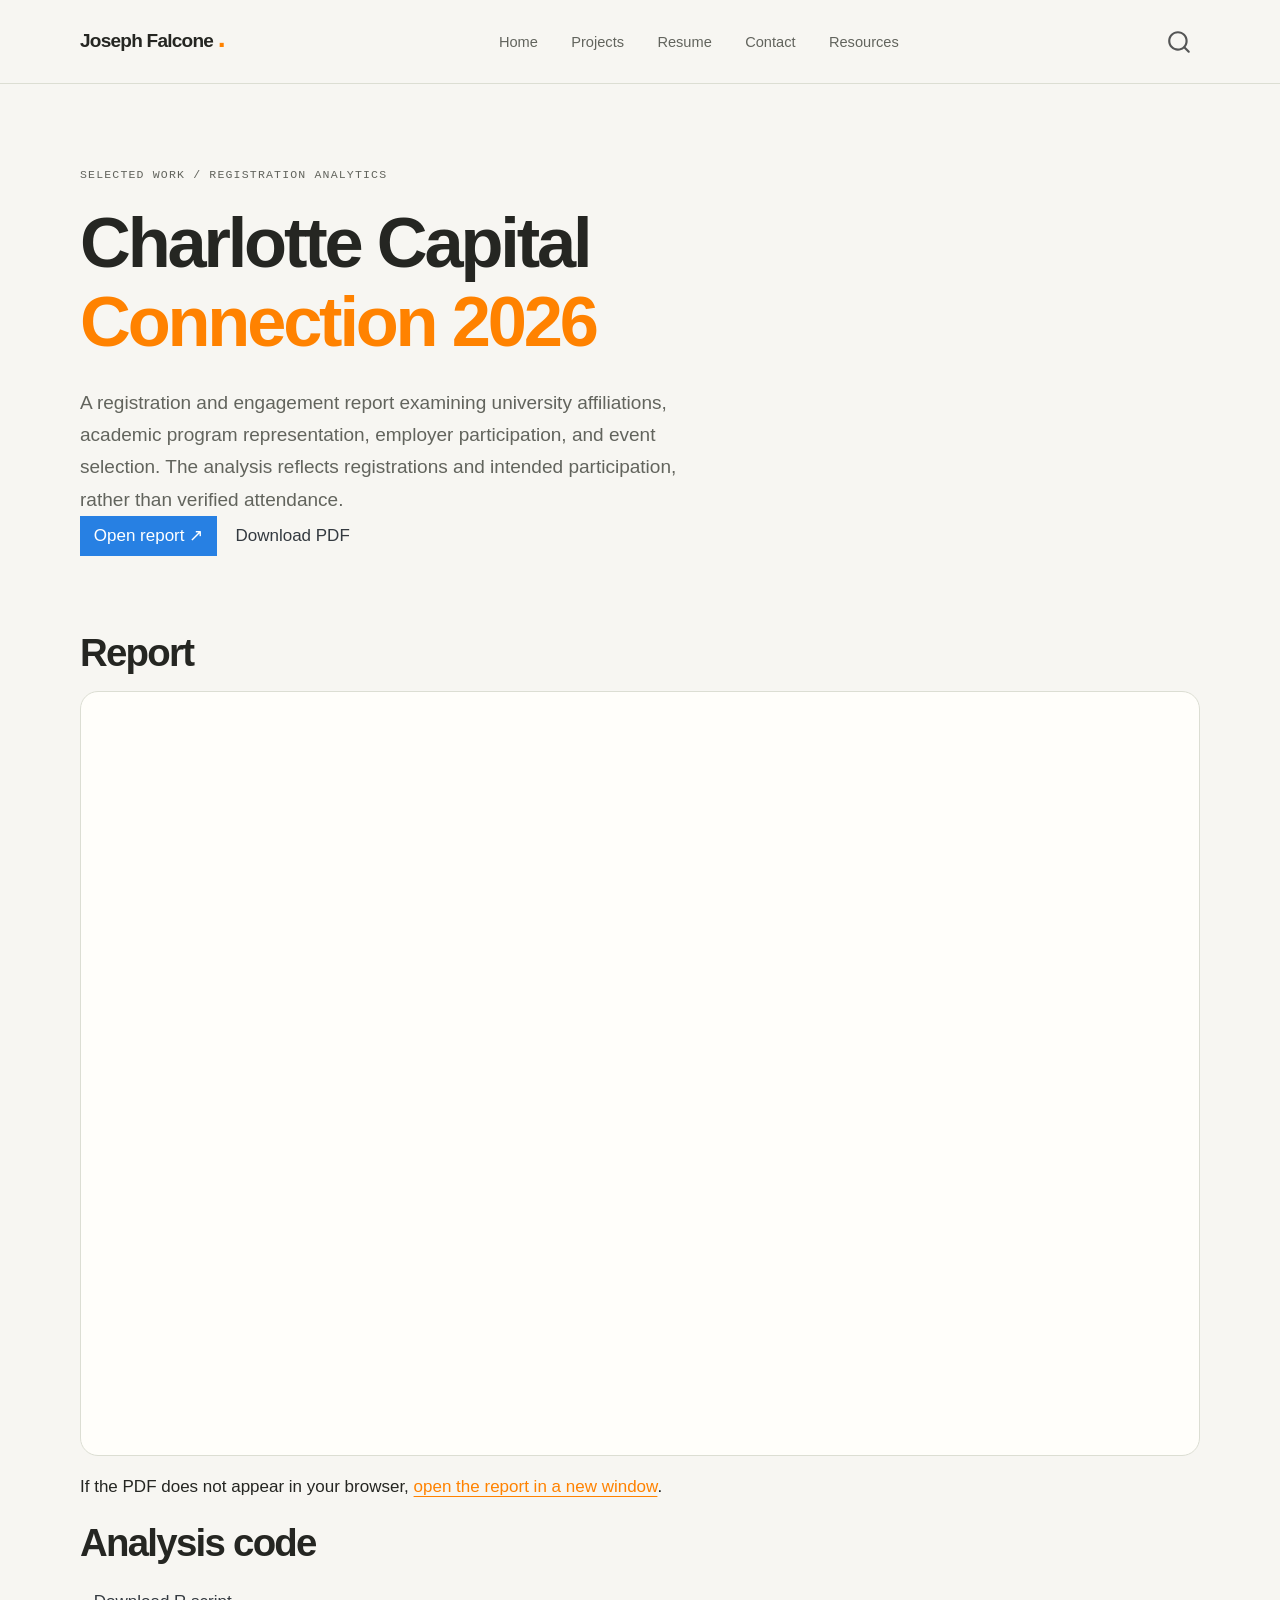
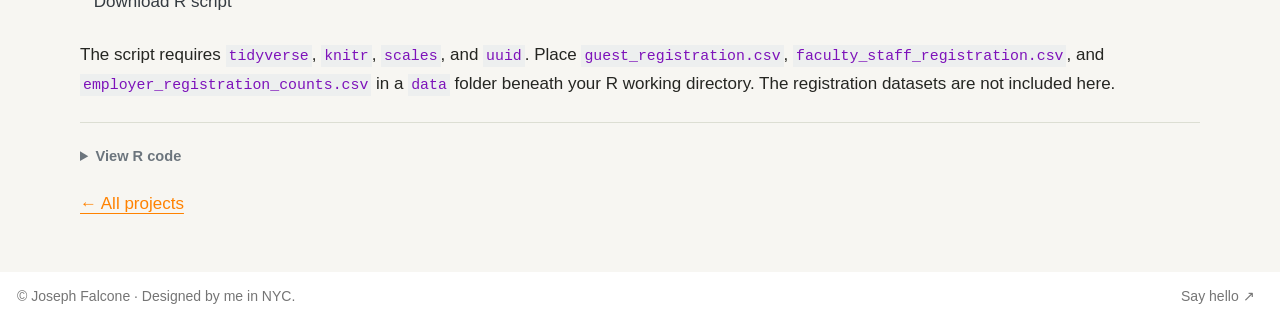
==== projects/charlotte-engagement/index.html @ 576e5efb "Built site for gh-pages" ====
<!DOCTYPE html>
<html xmlns="http://www.w3.org/1999/xhtml" lang="en" xml:lang="en"><head>

<meta charset="utf-8">
<meta name="generator" content="quarto-1.10.18">

<meta name="viewport" content="width=device-width, initial-scale=1.0, user-scalable=yes">

<meta name="description" content="An event registration and engagement report examining alumni affiliations, academic programs, employer representation, and event selection.">

<title>Charlotte Capital Connection 2026 – Joseph Falcone</title>
<style>
/* Default styles provided by pandoc.
** See https://pandoc.org/MANUAL.html#variables-for-html for config info.
*/
span.smallcaps{font-variant: small-caps;}
div.columns{display: flex; gap: 1.5em;}
div.column{flex: auto;}
@media screen {
div.columns{gap: min(4vw, 1.5em);}
div.column{overflow-x: auto;}
}
div.hanging-indent{margin-left: 1.5em; text-indent: -1.5em;}
ul.task-list{list-style: none;}
ul.task-list li input[type="checkbox"] {
  width: 0.8em;
  margin: 0 0.8em 0.2em -1em; /* quarto-specific, see https://github.com/quarto-dev/quarto-cli/issues/4556 */ 
  vertical-align: middle;
}
/* CSS for syntax highlighting */
html { -webkit-text-size-adjust: 100%; }
pre > code.sourceCode { white-space: pre; position: relative; }
pre > code.sourceCode > span { display: inline-block; line-height: 1.25; }
pre > code.sourceCode > span:empty { height: 1.2em; }
.sourceCode { overflow: visible; }
code.sourceCode > span { color: inherit; text-decoration: inherit; }
div.sourceCode { margin: 1em 0; }
pre.sourceCode { margin: 0; }
@media screen {
div.sourceCode { overflow: auto; }
}
@media print {
pre > code.sourceCode { white-space: pre-wrap; }
pre > code.sourceCode > span { text-indent: -5em; padding-left: 5em; }
}
pre.numberSource code
  { counter-reset: source-line 0; }
pre.numberSource code > span
  { position: relative; left: -4em; counter-increment: source-line; }
pre.numberSource code > span > a:first-child::before
  { content: counter(source-line);
    position: relative; left: -1em; text-align: right; vertical-align: baseline;
    border: none; display: inline-block;
    -webkit-touch-callout: none; -webkit-user-select: none;
    -khtml-user-select: none; -moz-user-select: none;
    -ms-user-select: none; user-select: none;
    padding: 0 4px; width: 4em;
  }
pre.numberSource { margin-left: 3em;  padding-left: 4px; }
div.sourceCode
  {   }
@media screen {
pre > code.sourceCode > span > a:first-child::before { text-decoration: underline; }
}
</style>


<script src="../../site_libs/quarto-nav/quarto-nav.js"></script>
<script src="../../site_libs/quarto-nav/headroom.min.js"></script>
<script src="../../site_libs/clipboard/clipboard.min.js"></script>
<script src="../../site_libs/quarto-search/autocomplete.umd.js"></script>
<script src="../../site_libs/quarto-search/fuse.min.js"></script>
<script src="../../site_libs/quarto-search/quarto-search.js"></script>
<meta name="quarto:offset" content="../../">
<script src="../../site_libs/quarto-html/quarto.js" type="module"></script>
<script src="../../site_libs/quarto-html/tabsets/tabsets.js" type="module"></script>
<script src="../../site_libs/quarto-html/popper.min.js"></script>
<script src="../../site_libs/quarto-html/tippy.umd.min.js"></script>
<link href="../../site_libs/quarto-html/tippy.css" rel="stylesheet">
<link href="../../site_libs/quarto-html/quarto-syntax-highlighting-64a204ab8560d761af7679ceaba22944.css" rel="stylesheet" id="quarto-text-highlighting-styles">
<script src="../../site_libs/bootstrap/bootstrap.min.js"></script>
<link href="../../site_libs/bootstrap/bootstrap-icons.css" rel="stylesheet">
<link href="../../site_libs/bootstrap/bootstrap-bf55c61db8fc2e05fc0836da2161ec84.min.css" rel="stylesheet" append-hash="true" id="quarto-bootstrap" data-mode="light">
<script id="quarto-search-options" type="application/json">{
  "location": "navbar",
  "copy-button": false,
  "collapse-after": 3,
  "panel-placement": "end",
  "type": "overlay",
  "limit": 50,
  "keyboard-shortcut": [
    "f",
    "/",
    "s"
  ],
  "language": {
    "search-no-results-text": "No results",
    "search-matching-documents-text": "matching documents",
    "search-copy-link-title": "Copy link to search",
    "search-hide-matches-text": "Hide additional matches",
    "search-more-match-text": "more match in this document",
    "search-more-matches-text": "more matches in this document",
    "search-clear-button-title": "Clear",
    "search-text-placeholder": "",
    "search-detached-cancel-button-title": "Cancel",
    "search-submit-button-title": "Submit",
    "search-label": "Search"
  }
}</script>
<style>html{ scroll-behavior: smooth; }</style>


<link rel="stylesheet" href="../../styles.css">
</head>

<body class="nav-fixed quarto-light">

<div id="quarto-search-results"></div>
  <header id="quarto-header" class="headroom fixed-top">
    <nav class="navbar navbar-expand-lg " data-bs-theme="dark">
      <div class="navbar-container container-fluid">
      <div class="navbar-brand-container mx-auto">
    <a class="navbar-brand" href="../../index.html">
    <span class="navbar-title">Joseph Falcone</span>
    </a>
  </div>
            <div id="quarto-search" class="" title="Search"></div>
          <button class="navbar-toggler" type="button" data-bs-toggle="collapse" data-bs-target="#navbarCollapse" aria-controls="navbarCollapse" role="menu" aria-expanded="false" aria-label="Toggle navigation" onclick="if (window.quartoToggleHeadroom) { window.quartoToggleHeadroom(); }">
  <span class="navbar-toggler-icon"></span>
</button>
          <div class="collapse navbar-collapse" id="navbarCollapse">
            <ul class="navbar-nav navbar-nav-scroll me-auto">
  <li class="nav-item">
    <a class="nav-link" href="../../index.html"> 
<span class="menu-text">Home</span></a>
  </li>  
  <li class="nav-item">
    <a class="nav-link" href="../../projects.html"> 
<span class="menu-text">Projects</span></a>
  </li>  
  <li class="nav-item">
    <a class="nav-link" href="../../resume.html"> 
<span class="menu-text">Resume</span></a>
  </li>  
  <li class="nav-item">
    <a class="nav-link" href="../../contact.html"> 
<span class="menu-text">Contact</span></a>
  </li>  
  <li class="nav-item">
    <a class="nav-link" href="../../resources.html"> 
<span class="menu-text">Resources</span></a>
  </li>  
</ul>
          </div> <!-- /navcollapse -->
            <div class="quarto-navbar-tools">
</div>
      </div> <!-- /container-fluid -->
    </nav>
</header>
<!-- content -->
<div id="quarto-content" class="quarto-container page-columns page-rows-contents page-layout-full page-navbar">
<!-- sidebar -->
<!-- margin-sidebar -->
    
<!-- main -->
<main class="content column-page" id="quarto-document-content">

<header id="title-block-header" class="quarto-title-block default">
<div class="quarto-title">
<h1 class="title">Charlotte Capital Connection 2026</h1>
  <div class="quarto-categories">
    <div class="quarto-category">R</div>
    <div class="quarto-category">Data Visualization</div>
    <div class="quarto-category">Event Analytics</div>
  </div>
  </div>

<div>
  <div class="description">
    An event registration and engagement report examining alumni affiliations, academic programs, employer representation, and event selection.
  </div>
</div>


<div class="quarto-title-meta column-page">

    
  
    
  </div>
  


</header>


<div class="page-intro">
<p><span class="eyebrow">Selected work / Registration analytics</span></p>
<section id="charlotte-capital-connection-2026" class="level1">
<h1>Charlotte Capital<br><span class="accent">Connection 2026</span></h1>
<div class="lead-copy">
<p>A registration and engagement report examining university affiliations, academic program representation, employer participation, and event selection. The analysis reflects registrations and intended participation, rather than verified attendance.</p>
</div>
<p><a href="report.pdf" class="btn btn-primary" target="_blank" rel="noopener">Open report ↗</a> <a href="report.pdf" class="btn" download="charlotte-registration-engagement.pdf">Download PDF</a></p>
</section>
</div>
<section id="report" class="level2">
<h2 data-anchor-id="report">Report</h2>
<iframe src="report.pdf#view=FitH" title="Charlotte Capital Connection 2026 Registration and Engagement PDF report" style="display: block; width: 100%; height: 85vh; min-height: 650px; border: 1px solid var(--line); border-radius: var(--radius); background: var(--surface); margin-bottom: 1rem;"></iframe>
<p>If the PDF does not appear in your browser, <a href="report.pdf" target="_blank" rel="noopener">open the report in a new window</a>.</p>
</section>
<section id="analysis-code" class="level2">
<h2 data-anchor-id="analysis-code">Analysis code</h2>
<p><a href="analysis.R" class="btn" download="charlotte-engagement-analysis.R">Download R script</a></p>
<p>The script requires <code>tidyverse</code>, <code>knitr</code>, <code>scales</code>, and <code>uuid</code>. Place <code>guest_registration.csv</code>, <code>faculty_staff_registration.csv</code>, and <code>employer_registration_counts.csv</code> in a <code>data</code> folder beneath your R working directory. The registration datasets are not included here.</p>
<details>
<summary>
View R code
</summary>
<div class="code-copy-outer-scaffold"><div class="sourceCode" id="cb1"><pre class="sourceCode r code-with-copy"><code class="sourceCode r"><span id="cb1-1"><a href="#cb1-1" aria-hidden="true" tabindex="-1"></a><span class="co"># Charlotte Capital Connection 2026 — Registration &amp; Engagement Report</span></span>
<span id="cb1-2"><a href="#cb1-2" aria-hidden="true" tabindex="-1"></a><span class="co"># Joseph Falcone</span></span>
<span id="cb1-3"><a href="#cb1-3" aria-hidden="true" tabindex="-1"></a><span class="co"># Place the three cleaned registration CSVs in a data/ folder</span></span>
<span id="cb1-4"><a href="#cb1-4" aria-hidden="true" tabindex="-1"></a><span class="co"># beneath your R working directory. Datasets are not included.</span></span>
<span id="cb1-5"><a href="#cb1-5" aria-hidden="true" tabindex="-1"></a></span>
<span id="cb1-6"><a href="#cb1-6" aria-hidden="true" tabindex="-1"></a><span class="fu">library</span>(tidyverse)</span>
<span id="cb1-7"><a href="#cb1-7" aria-hidden="true" tabindex="-1"></a></span>
<span id="cb1-8"><a href="#cb1-8" aria-hidden="true" tabindex="-1"></a>guests <span class="ot">&lt;-</span> <span class="fu">read_csv</span>(<span class="st">'data/guest_registration.csv'</span>)</span>
<span id="cb1-9"><a href="#cb1-9" aria-hidden="true" tabindex="-1"></a>faculty <span class="ot">&lt;-</span> <span class="fu">read_csv</span>(<span class="st">'data/faculty_staff_registration.csv'</span>)</span>
<span id="cb1-10"><a href="#cb1-10" aria-hidden="true" tabindex="-1"></a>employer <span class="ot">&lt;-</span> <span class="fu">read_csv</span>(<span class="st">'data/employer_registration_counts.csv'</span>)</span>
<span id="cb1-11"><a href="#cb1-11" aria-hidden="true" tabindex="-1"></a></span>
<span id="cb1-12"><a href="#cb1-12" aria-hidden="true" tabindex="-1"></a><span class="co"># Events</span></span>
<span id="cb1-13"><a href="#cb1-13" aria-hidden="true" tabindex="-1"></a>event_colors <span class="ot">&lt;-</span> <span class="fu">c</span>(</span>
<span id="cb1-14"><a href="#cb1-14" aria-hidden="true" tabindex="-1"></a>    <span class="st">'Both'</span> <span class="ot">=</span> <span class="st">'#FF8200'</span>,</span>
<span id="cb1-15"><a href="#cb1-15" aria-hidden="true" tabindex="-1"></a>    <span class="st">'Networking Reception'</span> <span class="ot">=</span> <span class="st">'#489FDF'</span>,</span>
<span id="cb1-16"><a href="#cb1-16" aria-hidden="true" tabindex="-1"></a>    <span class="st">'Fireside Chat'</span> <span class="ot">=</span> <span class="st">'#236A9A'</span></span>
<span id="cb1-17"><a href="#cb1-17" aria-hidden="true" tabindex="-1"></a>)</span>
<span id="cb1-18"><a href="#cb1-18" aria-hidden="true" tabindex="-1"></a></span>
<span id="cb1-19"><a href="#cb1-19" aria-hidden="true" tabindex="-1"></a><span class="co"># UT Affiliation</span></span>
<span id="cb1-20"><a href="#cb1-20" aria-hidden="true" tabindex="-1"></a>affiliation_colors <span class="ot">&lt;-</span> <span class="fu">c</span>(</span>
<span id="cb1-21"><a href="#cb1-21" aria-hidden="true" tabindex="-1"></a>    <span class="st">'alumni'</span> <span class="ot">=</span> <span class="st">'#FF8200'</span>,</span>
<span id="cb1-22"><a href="#cb1-22" aria-hidden="true" tabindex="-1"></a>    <span class="st">'alumni_employer_partner'</span> <span class="ot">=</span> <span class="st">'#E65C00'</span>,</span>
<span id="cb1-23"><a href="#cb1-23" aria-hidden="true" tabindex="-1"></a>    <span class="st">'current_student'</span> <span class="ot">=</span> <span class="st">'#E8A86D'</span>,</span>
<span id="cb1-24"><a href="#cb1-24" aria-hidden="true" tabindex="-1"></a>    <span class="st">'employer_partner'</span> <span class="ot">=</span> <span class="st">'#4D4D4D'</span>,</span>
<span id="cb1-25"><a href="#cb1-25" aria-hidden="true" tabindex="-1"></a>    <span class="st">'alumni_current_student'</span> <span class="ot">=</span> <span class="st">'#994500'</span></span>
<span id="cb1-26"><a href="#cb1-26" aria-hidden="true" tabindex="-1"></a>)</span>
<span id="cb1-27"><a href="#cb1-27" aria-hidden="true" tabindex="-1"></a></span>
<span id="cb1-28"><a href="#cb1-28" aria-hidden="true" tabindex="-1"></a><span class="co"># Graduation Decade</span></span>
<span id="cb1-29"><a href="#cb1-29" aria-hidden="true" tabindex="-1"></a>decade_colors <span class="ot">&lt;-</span> <span class="fu">c</span>(</span>
<span id="cb1-30"><a href="#cb1-30" aria-hidden="true" tabindex="-1"></a>    <span class="st">'1980s'</span> <span class="ot">=</span> <span class="st">'#663300'</span>,</span>
<span id="cb1-31"><a href="#cb1-31" aria-hidden="true" tabindex="-1"></a>    <span class="st">'1990s'</span> <span class="ot">=</span> <span class="st">'#994500'</span>,</span>
<span id="cb1-32"><a href="#cb1-32" aria-hidden="true" tabindex="-1"></a>    <span class="st">'2000s'</span> <span class="ot">=</span> <span class="st">'#C96500'</span>,</span>
<span id="cb1-33"><a href="#cb1-33" aria-hidden="true" tabindex="-1"></a>    <span class="st">'2010s'</span> <span class="ot">=</span> <span class="st">'#FF8200'</span>,</span>
<span id="cb1-34"><a href="#cb1-34" aria-hidden="true" tabindex="-1"></a>    <span class="st">'2020s'</span> <span class="ot">=</span> <span class="st">'#FFB366'</span></span>
<span id="cb1-35"><a href="#cb1-35" aria-hidden="true" tabindex="-1"></a>)</span>
<span id="cb1-36"><a href="#cb1-36" aria-hidden="true" tabindex="-1"></a></span>
<span id="cb1-37"><a href="#cb1-37" aria-hidden="true" tabindex="-1"></a><span class="co"># Academic Programs</span></span>
<span id="cb1-38"><a href="#cb1-38" aria-hidden="true" tabindex="-1"></a>program_colors <span class="ot">&lt;-</span> <span class="fu">c</span>(</span>
<span id="cb1-39"><a href="#cb1-39" aria-hidden="true" tabindex="-1"></a>    <span class="st">'#FF8200'</span>,  <span class="co"># Tennessee Orange</span></span>
<span id="cb1-40"><a href="#cb1-40" aria-hidden="true" tabindex="-1"></a>    <span class="st">'#489FDF'</span>,  <span class="co"># Summitt Blue</span></span>
<span id="cb1-41"><a href="#cb1-41" aria-hidden="true" tabindex="-1"></a>    <span class="st">'#4D4D4D'</span>,  <span class="co"># Smokey Gray</span></span>
<span id="cb1-42"><a href="#cb1-42" aria-hidden="true" tabindex="-1"></a>    <span class="st">'#E65C00'</span>,  <span class="co"># Vibrant Orange</span></span>
<span id="cb1-43"><a href="#cb1-43" aria-hidden="true" tabindex="-1"></a>    <span class="st">'#236A9A'</span>,  <span class="co"># Dark Blue</span></span>
<span id="cb1-44"><a href="#cb1-44" aria-hidden="true" tabindex="-1"></a>    <span class="st">'#A7A9AC'</span>,  <span class="co"># Light Gray</span></span>
<span id="cb1-45"><a href="#cb1-45" aria-hidden="true" tabindex="-1"></a>    <span class="st">'#FFB366'</span>,  <span class="co"># Light Orange</span></span>
<span id="cb1-46"><a href="#cb1-46" aria-hidden="true" tabindex="-1"></a>    <span class="st">'#6C5B7B'</span>,  <span class="co"># Muted Purple</span></span>
<span id="cb1-47"><a href="#cb1-47" aria-hidden="true" tabindex="-1"></a>    <span class="st">'#00857D'</span>,  <span class="co"># Teal</span></span>
<span id="cb1-48"><a href="#cb1-48" aria-hidden="true" tabindex="-1"></a>    <span class="st">'#B35C8D'</span>,  <span class="co"># Muted Magenta</span></span>
<span id="cb1-49"><a href="#cb1-49" aria-hidden="true" tabindex="-1"></a>    <span class="st">'#6B8E23'</span>,  <span class="co"># Olive Green</span></span>
<span id="cb1-50"><a href="#cb1-50" aria-hidden="true" tabindex="-1"></a>    <span class="st">'#D4A017'</span>,  <span class="co"># Golden Yellow</span></span>
<span id="cb1-51"><a href="#cb1-51" aria-hidden="true" tabindex="-1"></a>    <span class="st">'#395C6B'</span>,  <span class="co"># Slate Blue</span></span>
<span id="cb1-52"><a href="#cb1-52" aria-hidden="true" tabindex="-1"></a>    <span class="st">'#9B6A45'</span>   <span class="co"># Warm Brown</span></span>
<span id="cb1-53"><a href="#cb1-53" aria-hidden="true" tabindex="-1"></a>)</span>
<span id="cb1-54"><a href="#cb1-54" aria-hidden="true" tabindex="-1"></a></span>
<span id="cb1-55"><a href="#cb1-55" aria-hidden="true" tabindex="-1"></a><span class="co"># Haslam Undergraduate</span></span>
<span id="cb1-56"><a href="#cb1-56" aria-hidden="true" tabindex="-1"></a>undergrad_colors <span class="ot">&lt;-</span> <span class="fu">c</span>(</span>
<span id="cb1-57"><a href="#cb1-57" aria-hidden="true" tabindex="-1"></a>    <span class="st">'TRUE'</span> <span class="ot">=</span> <span class="st">'#FF8200'</span>,</span>
<span id="cb1-58"><a href="#cb1-58" aria-hidden="true" tabindex="-1"></a>    <span class="st">'FALSE'</span> <span class="ot">=</span> <span class="st">'#4D4D4D'</span></span>
<span id="cb1-59"><a href="#cb1-59" aria-hidden="true" tabindex="-1"></a>)</span>
<span id="cb1-60"><a href="#cb1-60" aria-hidden="true" tabindex="-1"></a></span>
<span id="cb1-61"><a href="#cb1-61" aria-hidden="true" tabindex="-1"></a><span class="co"># Alumni Status</span></span>
<span id="cb1-62"><a href="#cb1-62" aria-hidden="true" tabindex="-1"></a>alumni_colors <span class="ot">&lt;-</span> <span class="fu">c</span>(</span>
<span id="cb1-63"><a href="#cb1-63" aria-hidden="true" tabindex="-1"></a>    <span class="st">'Alumni'</span> <span class="ot">=</span> <span class="st">'#FF8200'</span>,</span>
<span id="cb1-64"><a href="#cb1-64" aria-hidden="true" tabindex="-1"></a>    <span class="st">'Non-Alumni'</span> <span class="ot">=</span> <span class="st">'#4D4D4D'</span></span>
<span id="cb1-65"><a href="#cb1-65" aria-hidden="true" tabindex="-1"></a>)</span>
<span id="cb1-66"><a href="#cb1-66" aria-hidden="true" tabindex="-1"></a></span>
<span id="cb1-67"><a href="#cb1-67" aria-hidden="true" tabindex="-1"></a><span class="co"># Event Registration Type</span></span>
<span id="cb1-68"><a href="#cb1-68" aria-hidden="true" tabindex="-1"></a>selection_colors <span class="ot">&lt;-</span> <span class="fu">c</span>(</span>
<span id="cb1-69"><a href="#cb1-69" aria-hidden="true" tabindex="-1"></a>    <span class="st">'Both Events'</span> <span class="ot">=</span> <span class="st">'#FF8200'</span>,</span>
<span id="cb1-70"><a href="#cb1-70" aria-hidden="true" tabindex="-1"></a>    <span class="st">'One Event'</span> <span class="ot">=</span> <span class="st">'#4D4D4D'</span></span>
<span id="cb1-71"><a href="#cb1-71" aria-hidden="true" tabindex="-1"></a>)</span>
<span id="cb1-72"><a href="#cb1-72" aria-hidden="true" tabindex="-1"></a></span>
<span id="cb1-73"><a href="#cb1-73" aria-hidden="true" tabindex="-1"></a><span class="co"># bar chart</span></span>
<span id="cb1-74"><a href="#cb1-74" aria-hidden="true" tabindex="-1"></a>guests <span class="sc">|&gt;</span></span>
<span id="cb1-75"><a href="#cb1-75" aria-hidden="true" tabindex="-1"></a>    <span class="fu">ggplot</span>(<span class="fu">aes</span>(</span>
<span id="cb1-76"><a href="#cb1-76" aria-hidden="true" tabindex="-1"></a>        <span class="at">x =</span> <span class="fu">fct_infreq</span>(ut_affiliation),</span>
<span id="cb1-77"><a href="#cb1-77" aria-hidden="true" tabindex="-1"></a>        <span class="at">fill =</span> <span class="fu">fct_infreq</span>(ut_affiliation)</span>
<span id="cb1-78"><a href="#cb1-78" aria-hidden="true" tabindex="-1"></a>    )) <span class="sc">+</span></span>
<span id="cb1-79"><a href="#cb1-79" aria-hidden="true" tabindex="-1"></a>    <span class="fu">geom_bar</span>() <span class="sc">+</span></span>
<span id="cb1-80"><a href="#cb1-80" aria-hidden="true" tabindex="-1"></a>    <span class="fu">geom_text</span>(</span>
<span id="cb1-81"><a href="#cb1-81" aria-hidden="true" tabindex="-1"></a>        <span class="at">stat =</span> <span class="st">'count'</span>,</span>
<span id="cb1-82"><a href="#cb1-82" aria-hidden="true" tabindex="-1"></a>        <span class="fu">aes</span>(<span class="at">label =</span> <span class="fu">after_stat</span>(count)),</span>
<span id="cb1-83"><a href="#cb1-83" aria-hidden="true" tabindex="-1"></a>        <span class="at">vjust =</span> <span class="sc">-</span><span class="fl">0.3</span></span>
<span id="cb1-84"><a href="#cb1-84" aria-hidden="true" tabindex="-1"></a>    ) <span class="sc">+</span> </span>
<span id="cb1-85"><a href="#cb1-85" aria-hidden="true" tabindex="-1"></a>    <span class="fu">scale_fill_manual</span>(</span>
<span id="cb1-86"><a href="#cb1-86" aria-hidden="true" tabindex="-1"></a>        <span class="at">values =</span> affiliation_colors</span>
<span id="cb1-87"><a href="#cb1-87" aria-hidden="true" tabindex="-1"></a>    ) <span class="sc">+</span></span>
<span id="cb1-88"><a href="#cb1-88" aria-hidden="true" tabindex="-1"></a>    <span class="fu">scale_y_continuous</span>(</span>
<span id="cb1-89"><a href="#cb1-89" aria-hidden="true" tabindex="-1"></a>        <span class="at">expand =</span> <span class="fu">expansion</span>(<span class="at">mult =</span> <span class="fu">c</span>(<span class="dv">0</span>, <span class="fl">0.1</span>))</span>
<span id="cb1-90"><a href="#cb1-90" aria-hidden="true" tabindex="-1"></a>    ) <span class="sc">+</span></span>
<span id="cb1-91"><a href="#cb1-91" aria-hidden="true" tabindex="-1"></a>    <span class="fu">labs</span>(</span>
<span id="cb1-92"><a href="#cb1-92" aria-hidden="true" tabindex="-1"></a>        <span class="at">title =</span> <span class="st">'Registrant Count by Affiliation'</span>,</span>
<span id="cb1-93"><a href="#cb1-93" aria-hidden="true" tabindex="-1"></a>        <span class="at">x =</span> <span class="st">'UT Affiliation'</span>,</span>
<span id="cb1-94"><a href="#cb1-94" aria-hidden="true" tabindex="-1"></a>        <span class="at">y =</span> <span class="st">'Count'</span></span>
<span id="cb1-95"><a href="#cb1-95" aria-hidden="true" tabindex="-1"></a>    ) <span class="sc">+</span></span>
<span id="cb1-96"><a href="#cb1-96" aria-hidden="true" tabindex="-1"></a>    <span class="fu">theme_minimal</span>()</span>
<span id="cb1-97"><a href="#cb1-97" aria-hidden="true" tabindex="-1"></a></span>
<span id="cb1-98"><a href="#cb1-98" aria-hidden="true" tabindex="-1"></a>guests <span class="sc">|&gt;</span></span>
<span id="cb1-99"><a href="#cb1-99" aria-hidden="true" tabindex="-1"></a>    <span class="fu">filter</span>(<span class="sc">!</span><span class="fu">is.na</span>(grad_year)) <span class="sc">|&gt;</span></span>
<span id="cb1-100"><a href="#cb1-100" aria-hidden="true" tabindex="-1"></a>    <span class="fu">mutate</span>(<span class="at">decade =</span> <span class="fu">paste0</span>(<span class="fu">floor</span>(grad_year <span class="sc">/</span> <span class="dv">10</span>) <span class="sc">*</span> <span class="dv">10</span>, <span class="st">'s'</span>)) <span class="sc">|&gt;</span></span>
<span id="cb1-101"><a href="#cb1-101" aria-hidden="true" tabindex="-1"></a>    <span class="fu">count</span>(decade) <span class="sc">|&gt;</span></span>
<span id="cb1-102"><a href="#cb1-102" aria-hidden="true" tabindex="-1"></a>    <span class="fu">mutate</span>(<span class="at">proportion =</span> n <span class="sc">/</span> <span class="fu">sum</span>(n)) <span class="sc">|&gt;</span></span>
<span id="cb1-103"><a href="#cb1-103" aria-hidden="true" tabindex="-1"></a>    <span class="fu">ggplot</span>(<span class="fu">aes</span>(<span class="at">x =</span> decade, <span class="at">y =</span> proportion, <span class="at">fill =</span> decade)) <span class="sc">+</span></span>
<span id="cb1-104"><a href="#cb1-104" aria-hidden="true" tabindex="-1"></a>    <span class="fu">geom_col</span>() <span class="sc">+</span></span>
<span id="cb1-105"><a href="#cb1-105" aria-hidden="true" tabindex="-1"></a>    <span class="fu">geom_text</span>(</span>
<span id="cb1-106"><a href="#cb1-106" aria-hidden="true" tabindex="-1"></a>        <span class="fu">aes</span>(<span class="at">label =</span> scales<span class="sc">::</span><span class="fu">percent</span>(proportion, <span class="at">accuracy =</span> <span class="fl">0.1</span>)),</span>
<span id="cb1-107"><a href="#cb1-107" aria-hidden="true" tabindex="-1"></a>        <span class="at">vjust =</span> <span class="sc">-</span><span class="fl">0.3</span></span>
<span id="cb1-108"><a href="#cb1-108" aria-hidden="true" tabindex="-1"></a>    ) <span class="sc">+</span></span>
<span id="cb1-109"><a href="#cb1-109" aria-hidden="true" tabindex="-1"></a>    <span class="fu">scale_fill_manual</span>(<span class="at">values =</span> decade_colors) <span class="sc">+</span></span>
<span id="cb1-110"><a href="#cb1-110" aria-hidden="true" tabindex="-1"></a>    <span class="fu">scale_y_continuous</span>(</span>
<span id="cb1-111"><a href="#cb1-111" aria-hidden="true" tabindex="-1"></a>        <span class="at">labels =</span> scales<span class="sc">::</span><span class="fu">label_percent</span>(),</span>
<span id="cb1-112"><a href="#cb1-112" aria-hidden="true" tabindex="-1"></a>        <span class="at">expand =</span> <span class="fu">expansion</span>(<span class="at">mult =</span> <span class="fu">c</span>(<span class="dv">0</span>, <span class="fl">0.1</span>))</span>
<span id="cb1-113"><a href="#cb1-113" aria-hidden="true" tabindex="-1"></a>    ) <span class="sc">+</span></span>
<span id="cb1-114"><a href="#cb1-114" aria-hidden="true" tabindex="-1"></a>    <span class="fu">labs</span>(</span>
<span id="cb1-115"><a href="#cb1-115" aria-hidden="true" tabindex="-1"></a>        <span class="at">title =</span> <span class="st">'Registrant Proportion by Graduation Decade'</span>,</span>
<span id="cb1-116"><a href="#cb1-116" aria-hidden="true" tabindex="-1"></a>        <span class="at">x =</span> <span class="st">'Graduation Decade'</span>,</span>
<span id="cb1-117"><a href="#cb1-117" aria-hidden="true" tabindex="-1"></a>        <span class="at">y =</span> <span class="st">'Proportion'</span></span>
<span id="cb1-118"><a href="#cb1-118" aria-hidden="true" tabindex="-1"></a>    ) <span class="sc">+</span></span>
<span id="cb1-119"><a href="#cb1-119" aria-hidden="true" tabindex="-1"></a>    <span class="fu">theme_minimal</span>() <span class="sc">+</span></span>
<span id="cb1-120"><a href="#cb1-120" aria-hidden="true" tabindex="-1"></a>    <span class="fu">theme</span>(<span class="at">legend.position =</span> <span class="st">'none'</span>)</span>
<span id="cb1-121"><a href="#cb1-121" aria-hidden="true" tabindex="-1"></a></span>
<span id="cb1-122"><a href="#cb1-122" aria-hidden="true" tabindex="-1"></a>guests <span class="sc">|&gt;</span></span>
<span id="cb1-123"><a href="#cb1-123" aria-hidden="true" tabindex="-1"></a>    <span class="fu">filter</span>(<span class="sc">!</span><span class="fu">is.na</span>(grad_year)) <span class="sc">|&gt;</span></span>
<span id="cb1-124"><a href="#cb1-124" aria-hidden="true" tabindex="-1"></a>    <span class="fu">mutate</span>(<span class="at">decade =</span> <span class="fu">paste0</span>(<span class="fu">floor</span>(<span class="fu">as.numeric</span>(grad_year) <span class="sc">/</span> <span class="dv">10</span>) <span class="sc">*</span> <span class="dv">10</span>, <span class="st">'s'</span>)) <span class="sc">|&gt;</span></span>
<span id="cb1-125"><a href="#cb1-125" aria-hidden="true" tabindex="-1"></a>    <span class="fu">count</span>(decade) <span class="sc">|&gt;</span></span>
<span id="cb1-126"><a href="#cb1-126" aria-hidden="true" tabindex="-1"></a>    knitr<span class="sc">::</span><span class="fu">kable</span>(</span>
<span id="cb1-127"><a href="#cb1-127" aria-hidden="true" tabindex="-1"></a>        <span class="at">col.names =</span> <span class="fu">c</span>(<span class="st">'Graduation Decade'</span>, <span class="st">'Registrants'</span>),</span>
<span id="cb1-128"><a href="#cb1-128" aria-hidden="true" tabindex="-1"></a>        <span class="at">caption =</span> <span class="st">'Registrants by Graduation Decade'</span></span>
<span id="cb1-129"><a href="#cb1-129" aria-hidden="true" tabindex="-1"></a>    )</span>
<span id="cb1-130"><a href="#cb1-130" aria-hidden="true" tabindex="-1"></a></span>
<span id="cb1-131"><a href="#cb1-131" aria-hidden="true" tabindex="-1"></a><span class="co"># bar chart</span></span>
<span id="cb1-132"><a href="#cb1-132" aria-hidden="true" tabindex="-1"></a>guests <span class="sc">|&gt;</span></span>
<span id="cb1-133"><a href="#cb1-133" aria-hidden="true" tabindex="-1"></a>    <span class="fu">filter</span>(<span class="sc">!</span><span class="fu">is.na</span>(programs)) <span class="sc">|&gt;</span></span>
<span id="cb1-134"><a href="#cb1-134" aria-hidden="true" tabindex="-1"></a>    <span class="fu">ggplot</span>(<span class="fu">aes</span>(</span>
<span id="cb1-135"><a href="#cb1-135" aria-hidden="true" tabindex="-1"></a>        <span class="at">x =</span> <span class="fu">fct_infreq</span>(programs),</span>
<span id="cb1-136"><a href="#cb1-136" aria-hidden="true" tabindex="-1"></a>        <span class="at">fill =</span> <span class="fu">fct_infreq</span>(programs)</span>
<span id="cb1-137"><a href="#cb1-137" aria-hidden="true" tabindex="-1"></a>    )) <span class="sc">+</span></span>
<span id="cb1-138"><a href="#cb1-138" aria-hidden="true" tabindex="-1"></a>    <span class="fu">geom_bar</span>() <span class="sc">+</span></span>
<span id="cb1-139"><a href="#cb1-139" aria-hidden="true" tabindex="-1"></a>    <span class="fu">geom_text</span>(</span>
<span id="cb1-140"><a href="#cb1-140" aria-hidden="true" tabindex="-1"></a>        <span class="at">stat =</span> <span class="st">'count'</span>,</span>
<span id="cb1-141"><a href="#cb1-141" aria-hidden="true" tabindex="-1"></a>        <span class="fu">aes</span>(<span class="at">label =</span> <span class="fu">after_stat</span>(count)),</span>
<span id="cb1-142"><a href="#cb1-142" aria-hidden="true" tabindex="-1"></a>        <span class="at">hjust =</span> <span class="sc">-</span><span class="fl">0.3</span></span>
<span id="cb1-143"><a href="#cb1-143" aria-hidden="true" tabindex="-1"></a>    ) <span class="sc">+</span></span>
<span id="cb1-144"><a href="#cb1-144" aria-hidden="true" tabindex="-1"></a>    <span class="fu">scale_fill_manual</span>(</span>
<span id="cb1-145"><a href="#cb1-145" aria-hidden="true" tabindex="-1"></a>        <span class="at">values =</span> program_colors</span>
<span id="cb1-146"><a href="#cb1-146" aria-hidden="true" tabindex="-1"></a>    ) <span class="sc">+</span></span>
<span id="cb1-147"><a href="#cb1-147" aria-hidden="true" tabindex="-1"></a>    <span class="fu">scale_y_continuous</span>(</span>
<span id="cb1-148"><a href="#cb1-148" aria-hidden="true" tabindex="-1"></a>        <span class="at">expand =</span> <span class="fu">expansion</span>(<span class="at">mult =</span> <span class="fu">c</span>(<span class="dv">0</span>, <span class="fl">0.15</span>))</span>
<span id="cb1-149"><a href="#cb1-149" aria-hidden="true" tabindex="-1"></a>    ) <span class="sc">+</span></span>
<span id="cb1-150"><a href="#cb1-150" aria-hidden="true" tabindex="-1"></a>    <span class="fu">coord_flip</span>() <span class="sc">+</span></span>
<span id="cb1-151"><a href="#cb1-151" aria-hidden="true" tabindex="-1"></a>    <span class="fu">labs</span>(</span>
<span id="cb1-152"><a href="#cb1-152" aria-hidden="true" tabindex="-1"></a>        <span class="at">title =</span> <span class="st">'Registrant Count by Program'</span>,</span>
<span id="cb1-153"><a href="#cb1-153" aria-hidden="true" tabindex="-1"></a>        <span class="at">x =</span> <span class="st">'Program'</span>,</span>
<span id="cb1-154"><a href="#cb1-154" aria-hidden="true" tabindex="-1"></a>        <span class="at">y =</span> <span class="st">'Count'</span></span>
<span id="cb1-155"><a href="#cb1-155" aria-hidden="true" tabindex="-1"></a>    ) <span class="sc">+</span></span>
<span id="cb1-156"><a href="#cb1-156" aria-hidden="true" tabindex="-1"></a>    <span class="fu">theme_minimal</span>() <span class="sc">+</span></span>
<span id="cb1-157"><a href="#cb1-157" aria-hidden="true" tabindex="-1"></a>    <span class="fu">theme</span>(<span class="at">legend.position =</span> <span class="st">'none'</span>)</span>
<span id="cb1-158"><a href="#cb1-158" aria-hidden="true" tabindex="-1"></a></span>
<span id="cb1-159"><a href="#cb1-159" aria-hidden="true" tabindex="-1"></a>guests <span class="sc">|&gt;</span></span>
<span id="cb1-160"><a href="#cb1-160" aria-hidden="true" tabindex="-1"></a>    <span class="fu">filter</span>(<span class="sc">!</span><span class="fu">is.na</span>(haslam_undergrad)) <span class="sc">|&gt;</span></span>
<span id="cb1-161"><a href="#cb1-161" aria-hidden="true" tabindex="-1"></a>    <span class="fu">ggplot</span>(<span class="fu">aes</span>(</span>
<span id="cb1-162"><a href="#cb1-162" aria-hidden="true" tabindex="-1"></a>        <span class="at">x =</span> <span class="st">''</span>,</span>
<span id="cb1-163"><a href="#cb1-163" aria-hidden="true" tabindex="-1"></a>        <span class="at">fill =</span> <span class="fu">as.factor</span>(haslam_undergrad)</span>
<span id="cb1-164"><a href="#cb1-164" aria-hidden="true" tabindex="-1"></a>    )) <span class="sc">+</span></span>
<span id="cb1-165"><a href="#cb1-165" aria-hidden="true" tabindex="-1"></a>    <span class="fu">geom_bar</span>(<span class="at">width =</span> <span class="dv">1</span>) <span class="sc">+</span></span>
<span id="cb1-166"><a href="#cb1-166" aria-hidden="true" tabindex="-1"></a>    <span class="fu">geom_text</span>(</span>
<span id="cb1-167"><a href="#cb1-167" aria-hidden="true" tabindex="-1"></a>        <span class="at">stat =</span> <span class="st">'count'</span>,</span>
<span id="cb1-168"><a href="#cb1-168" aria-hidden="true" tabindex="-1"></a>        <span class="fu">aes</span>(</span>
<span id="cb1-169"><a href="#cb1-169" aria-hidden="true" tabindex="-1"></a>            <span class="at">label =</span> scales<span class="sc">::</span><span class="fu">percent</span>(<span class="fu">after_stat</span>(count <span class="sc">/</span> <span class="fu">sum</span>(count)), <span class="at">accuracy =</span> <span class="fl">0.1</span>)</span>
<span id="cb1-170"><a href="#cb1-170" aria-hidden="true" tabindex="-1"></a>        ),</span>
<span id="cb1-171"><a href="#cb1-171" aria-hidden="true" tabindex="-1"></a>        <span class="at">position =</span> <span class="fu">position_stack</span>(<span class="at">vjust =</span> <span class="fl">0.5</span>),</span>
<span id="cb1-172"><a href="#cb1-172" aria-hidden="true" tabindex="-1"></a>        <span class="at">color =</span> <span class="st">'white'</span></span>
<span id="cb1-173"><a href="#cb1-173" aria-hidden="true" tabindex="-1"></a>    ) <span class="sc">+</span></span>
<span id="cb1-174"><a href="#cb1-174" aria-hidden="true" tabindex="-1"></a>    <span class="fu">coord_polar</span>(<span class="at">theta =</span> <span class="st">'y'</span>) <span class="sc">+</span></span>
<span id="cb1-175"><a href="#cb1-175" aria-hidden="true" tabindex="-1"></a>    <span class="fu">scale_fill_manual</span>(</span>
<span id="cb1-176"><a href="#cb1-176" aria-hidden="true" tabindex="-1"></a>        <span class="at">values =</span> undergrad_colors</span>
<span id="cb1-177"><a href="#cb1-177" aria-hidden="true" tabindex="-1"></a>    ) <span class="sc">+</span></span>
<span id="cb1-178"><a href="#cb1-178" aria-hidden="true" tabindex="-1"></a>    <span class="fu">labs</span>(</span>
<span id="cb1-179"><a href="#cb1-179" aria-hidden="true" tabindex="-1"></a>        <span class="at">title =</span> <span class="st">'Haslam Undergraduate Affiliation'</span>,</span>
<span id="cb1-180"><a href="#cb1-180" aria-hidden="true" tabindex="-1"></a>        <span class="at">fill =</span> <span class="st">'Haslam Undergraduate'</span></span>
<span id="cb1-181"><a href="#cb1-181" aria-hidden="true" tabindex="-1"></a>    ) <span class="sc">+</span></span>
<span id="cb1-182"><a href="#cb1-182" aria-hidden="true" tabindex="-1"></a>    <span class="fu">theme_void</span>()</span>
<span id="cb1-183"><a href="#cb1-183" aria-hidden="true" tabindex="-1"></a></span>
<span id="cb1-184"><a href="#cb1-184" aria-hidden="true" tabindex="-1"></a>guests <span class="sc">|&gt;</span></span>
<span id="cb1-185"><a href="#cb1-185" aria-hidden="true" tabindex="-1"></a>    <span class="fu">filter</span>(<span class="sc">!</span><span class="fu">is.na</span>(events)) <span class="sc">|&gt;</span></span>
<span id="cb1-186"><a href="#cb1-186" aria-hidden="true" tabindex="-1"></a>    <span class="fu">mutate</span>(</span>
<span id="cb1-187"><a href="#cb1-187" aria-hidden="true" tabindex="-1"></a>        <span class="at">fireside_chat =</span> events <span class="sc">%in%</span> <span class="fu">c</span>(<span class="st">'Fireside Chat'</span>, <span class="st">'Both'</span>),</span>
<span id="cb1-188"><a href="#cb1-188" aria-hidden="true" tabindex="-1"></a>        <span class="at">networking_reception =</span> events <span class="sc">%in%</span> <span class="fu">c</span>(<span class="st">'Networking Reception'</span>, <span class="st">'Both'</span>)</span>
<span id="cb1-189"><a href="#cb1-189" aria-hidden="true" tabindex="-1"></a>    ) <span class="sc">|&gt;</span></span>
<span id="cb1-190"><a href="#cb1-190" aria-hidden="true" tabindex="-1"></a>    <span class="fu">pivot_longer</span>(</span>
<span id="cb1-191"><a href="#cb1-191" aria-hidden="true" tabindex="-1"></a>        <span class="at">cols =</span> <span class="fu">c</span>(fireside_chat, networking_reception),</span>
<span id="cb1-192"><a href="#cb1-192" aria-hidden="true" tabindex="-1"></a>        <span class="at">names_to =</span> <span class="st">'event'</span>,</span>
<span id="cb1-193"><a href="#cb1-193" aria-hidden="true" tabindex="-1"></a>        <span class="at">values_to =</span> <span class="st">'registered'</span></span>
<span id="cb1-194"><a href="#cb1-194" aria-hidden="true" tabindex="-1"></a>    ) <span class="sc">|&gt;</span></span>
<span id="cb1-195"><a href="#cb1-195" aria-hidden="true" tabindex="-1"></a>    <span class="fu">filter</span>(registered) <span class="sc">|&gt;</span></span>
<span id="cb1-196"><a href="#cb1-196" aria-hidden="true" tabindex="-1"></a>    <span class="fu">mutate</span>(</span>
<span id="cb1-197"><a href="#cb1-197" aria-hidden="true" tabindex="-1"></a>        <span class="at">selection =</span> <span class="fu">if_else</span>(events <span class="sc">==</span> <span class="st">'Both'</span>, <span class="st">'Both Events'</span>, <span class="st">'One Event'</span>)</span>
<span id="cb1-198"><a href="#cb1-198" aria-hidden="true" tabindex="-1"></a>    ) <span class="sc">|&gt;</span></span>
<span id="cb1-199"><a href="#cb1-199" aria-hidden="true" tabindex="-1"></a>    <span class="fu">count</span>(event, selection) <span class="sc">|&gt;</span></span>
<span id="cb1-200"><a href="#cb1-200" aria-hidden="true" tabindex="-1"></a>    <span class="fu">ggplot</span>(<span class="fu">aes</span>(<span class="at">x =</span> event, <span class="at">y =</span> n, <span class="at">fill =</span> selection)) <span class="sc">+</span></span>
<span id="cb1-201"><a href="#cb1-201" aria-hidden="true" tabindex="-1"></a>    <span class="fu">geom_col</span>() <span class="sc">+</span></span>
<span id="cb1-202"><a href="#cb1-202" aria-hidden="true" tabindex="-1"></a>    <span class="fu">geom_text</span>(</span>
<span id="cb1-203"><a href="#cb1-203" aria-hidden="true" tabindex="-1"></a>        <span class="fu">aes</span>(<span class="at">label =</span> n),</span>
<span id="cb1-204"><a href="#cb1-204" aria-hidden="true" tabindex="-1"></a>        <span class="at">position =</span> <span class="fu">position_stack</span>(<span class="at">vjust =</span> <span class="fl">0.5</span>),</span>
<span id="cb1-205"><a href="#cb1-205" aria-hidden="true" tabindex="-1"></a>        <span class="at">color =</span> <span class="st">'white'</span></span>
<span id="cb1-206"><a href="#cb1-206" aria-hidden="true" tabindex="-1"></a>    ) <span class="sc">+</span></span>
<span id="cb1-207"><a href="#cb1-207" aria-hidden="true" tabindex="-1"></a>    <span class="fu">geom_text</span>(</span>
<span id="cb1-208"><a href="#cb1-208" aria-hidden="true" tabindex="-1"></a>        <span class="fu">aes</span>(</span>
<span id="cb1-209"><a href="#cb1-209" aria-hidden="true" tabindex="-1"></a>            <span class="at">x =</span> event,</span>
<span id="cb1-210"><a href="#cb1-210" aria-hidden="true" tabindex="-1"></a>            <span class="at">y =</span> n,</span>
<span id="cb1-211"><a href="#cb1-211" aria-hidden="true" tabindex="-1"></a>            <span class="at">group =</span> event,</span>
<span id="cb1-212"><a href="#cb1-212" aria-hidden="true" tabindex="-1"></a>            <span class="at">label =</span> <span class="fu">after_stat</span>(y)</span>
<span id="cb1-213"><a href="#cb1-213" aria-hidden="true" tabindex="-1"></a>        ),</span>
<span id="cb1-214"><a href="#cb1-214" aria-hidden="true" tabindex="-1"></a>        <span class="at">stat =</span> <span class="st">'summary'</span>,</span>
<span id="cb1-215"><a href="#cb1-215" aria-hidden="true" tabindex="-1"></a>        <span class="at">fun =</span> sum,</span>
<span id="cb1-216"><a href="#cb1-216" aria-hidden="true" tabindex="-1"></a>        <span class="at">inherit.aes =</span> <span class="cn">FALSE</span>,</span>
<span id="cb1-217"><a href="#cb1-217" aria-hidden="true" tabindex="-1"></a>        <span class="at">vjust =</span> <span class="sc">-</span><span class="fl">0.5</span></span>
<span id="cb1-218"><a href="#cb1-218" aria-hidden="true" tabindex="-1"></a>    ) <span class="sc">+</span></span>
<span id="cb1-219"><a href="#cb1-219" aria-hidden="true" tabindex="-1"></a>    <span class="fu">scale_fill_manual</span>(</span>
<span id="cb1-220"><a href="#cb1-220" aria-hidden="true" tabindex="-1"></a>        <span class="at">values =</span> selection_colors</span>
<span id="cb1-221"><a href="#cb1-221" aria-hidden="true" tabindex="-1"></a>    ) <span class="sc">+</span></span>
<span id="cb1-222"><a href="#cb1-222" aria-hidden="true" tabindex="-1"></a>    <span class="fu">scale_y_continuous</span>(</span>
<span id="cb1-223"><a href="#cb1-223" aria-hidden="true" tabindex="-1"></a>        <span class="at">expand =</span> <span class="fu">expansion</span>(<span class="at">mult =</span> <span class="fu">c</span>(<span class="dv">0</span>, <span class="fl">0.15</span>))</span>
<span id="cb1-224"><a href="#cb1-224" aria-hidden="true" tabindex="-1"></a>    ) <span class="sc">+</span></span>
<span id="cb1-225"><a href="#cb1-225" aria-hidden="true" tabindex="-1"></a>    <span class="fu">labs</span>(</span>
<span id="cb1-226"><a href="#cb1-226" aria-hidden="true" tabindex="-1"></a>        <span class="at">title =</span> <span class="st">'Event Registrations by Selection Type'</span>,</span>
<span id="cb1-227"><a href="#cb1-227" aria-hidden="true" tabindex="-1"></a>        <span class="at">x =</span> <span class="st">'Event'</span>,</span>
<span id="cb1-228"><a href="#cb1-228" aria-hidden="true" tabindex="-1"></a>        <span class="at">y =</span> <span class="st">'Registrations'</span>,</span>
<span id="cb1-229"><a href="#cb1-229" aria-hidden="true" tabindex="-1"></a>        <span class="at">fill =</span> <span class="st">'Registration Type'</span>,</span>
<span id="cb1-230"><a href="#cb1-230" aria-hidden="true" tabindex="-1"></a>        <span class="at">caption =</span> <span class="st">'Note: Registrants selecting both events are counted in each event total.'</span></span>
<span id="cb1-231"><a href="#cb1-231" aria-hidden="true" tabindex="-1"></a>    ) <span class="sc">+</span></span>
<span id="cb1-232"><a href="#cb1-232" aria-hidden="true" tabindex="-1"></a>    <span class="fu">theme_minimal</span>()</span>
<span id="cb1-233"><a href="#cb1-233" aria-hidden="true" tabindex="-1"></a></span>
<span id="cb1-234"><a href="#cb1-234" aria-hidden="true" tabindex="-1"></a>guests <span class="sc">|&gt;</span></span>
<span id="cb1-235"><a href="#cb1-235" aria-hidden="true" tabindex="-1"></a>    <span class="fu">filter</span>(<span class="sc">!</span><span class="fu">is.na</span>(events), <span class="sc">!</span><span class="fu">is.na</span>(grad_year)) <span class="sc">|&gt;</span></span>
<span id="cb1-236"><a href="#cb1-236" aria-hidden="true" tabindex="-1"></a>    <span class="fu">mutate</span>(</span>
<span id="cb1-237"><a href="#cb1-237" aria-hidden="true" tabindex="-1"></a>        <span class="at">decade =</span> <span class="fu">paste0</span>(<span class="fu">floor</span>(<span class="fu">as.numeric</span>(grad_year) <span class="sc">/</span> <span class="dv">10</span>) <span class="sc">*</span> <span class="dv">10</span>, <span class="st">'s'</span>)</span>
<span id="cb1-238"><a href="#cb1-238" aria-hidden="true" tabindex="-1"></a>    ) <span class="sc">|&gt;</span></span>
<span id="cb1-239"><a href="#cb1-239" aria-hidden="true" tabindex="-1"></a>    <span class="fu">ggplot</span>(<span class="fu">aes</span>(</span>
<span id="cb1-240"><a href="#cb1-240" aria-hidden="true" tabindex="-1"></a>        <span class="at">x =</span> decade,</span>
<span id="cb1-241"><a href="#cb1-241" aria-hidden="true" tabindex="-1"></a>        <span class="at">fill =</span> events</span>
<span id="cb1-242"><a href="#cb1-242" aria-hidden="true" tabindex="-1"></a>    )) <span class="sc">+</span></span>
<span id="cb1-243"><a href="#cb1-243" aria-hidden="true" tabindex="-1"></a>    <span class="fu">geom_bar</span>() <span class="sc">+</span></span>
<span id="cb1-244"><a href="#cb1-244" aria-hidden="true" tabindex="-1"></a>    <span class="fu">geom_text</span>(</span>
<span id="cb1-245"><a href="#cb1-245" aria-hidden="true" tabindex="-1"></a>        <span class="at">stat =</span> <span class="st">'count'</span>,</span>
<span id="cb1-246"><a href="#cb1-246" aria-hidden="true" tabindex="-1"></a>        <span class="fu">aes</span>(<span class="at">label =</span> <span class="fu">after_stat</span>(count)),</span>
<span id="cb1-247"><a href="#cb1-247" aria-hidden="true" tabindex="-1"></a>        <span class="at">position =</span> <span class="fu">position_stack</span>(<span class="at">vjust =</span> <span class="fl">0.5</span>),</span>
<span id="cb1-248"><a href="#cb1-248" aria-hidden="true" tabindex="-1"></a>        <span class="at">color =</span> <span class="st">'white'</span></span>
<span id="cb1-249"><a href="#cb1-249" aria-hidden="true" tabindex="-1"></a>    ) <span class="sc">+</span></span>
<span id="cb1-250"><a href="#cb1-250" aria-hidden="true" tabindex="-1"></a>    <span class="fu">scale_fill_manual</span>(</span>
<span id="cb1-251"><a href="#cb1-251" aria-hidden="true" tabindex="-1"></a>        <span class="at">values =</span> event_colors</span>
<span id="cb1-252"><a href="#cb1-252" aria-hidden="true" tabindex="-1"></a>    ) <span class="sc">+</span></span>
<span id="cb1-253"><a href="#cb1-253" aria-hidden="true" tabindex="-1"></a>    <span class="fu">scale_y_continuous</span>(</span>
<span id="cb1-254"><a href="#cb1-254" aria-hidden="true" tabindex="-1"></a>        <span class="at">expand =</span> <span class="fu">expansion</span>(<span class="at">mult =</span> <span class="fu">c</span>(<span class="dv">0</span>, <span class="fl">0.1</span>))</span>
<span id="cb1-255"><a href="#cb1-255" aria-hidden="true" tabindex="-1"></a>    ) <span class="sc">+</span></span>
<span id="cb1-256"><a href="#cb1-256" aria-hidden="true" tabindex="-1"></a>    <span class="fu">labs</span>(</span>
<span id="cb1-257"><a href="#cb1-257" aria-hidden="true" tabindex="-1"></a>        <span class="at">title =</span> <span class="st">'Event Selection by Graduation Decade'</span>,</span>
<span id="cb1-258"><a href="#cb1-258" aria-hidden="true" tabindex="-1"></a>        <span class="at">x =</span> <span class="st">'Graduation Decade'</span>,</span>
<span id="cb1-259"><a href="#cb1-259" aria-hidden="true" tabindex="-1"></a>        <span class="at">y =</span> <span class="st">'Registrants'</span>,</span>
<span id="cb1-260"><a href="#cb1-260" aria-hidden="true" tabindex="-1"></a>        <span class="at">fill =</span> <span class="st">'Event Selection'</span></span>
<span id="cb1-261"><a href="#cb1-261" aria-hidden="true" tabindex="-1"></a>    ) <span class="sc">+</span></span>
<span id="cb1-262"><a href="#cb1-262" aria-hidden="true" tabindex="-1"></a>    <span class="fu">theme_minimal</span>()</span>
<span id="cb1-263"><a href="#cb1-263" aria-hidden="true" tabindex="-1"></a></span>
<span id="cb1-264"><a href="#cb1-264" aria-hidden="true" tabindex="-1"></a>guests <span class="sc">|&gt;</span></span>
<span id="cb1-265"><a href="#cb1-265" aria-hidden="true" tabindex="-1"></a>    <span class="fu">filter</span>(<span class="sc">!</span><span class="fu">is.na</span>(employer), employer <span class="sc">!=</span> <span class="st">''</span>) <span class="sc">|&gt;</span></span>
<span id="cb1-266"><a href="#cb1-266" aria-hidden="true" tabindex="-1"></a>    <span class="fu">add_count</span>(employer, <span class="at">name =</span> <span class="st">'total'</span>) <span class="sc">|&gt;</span></span>
<span id="cb1-267"><a href="#cb1-267" aria-hidden="true" tabindex="-1"></a>    <span class="fu">filter</span>(total <span class="sc">&gt;</span> <span class="dv">1</span>) <span class="sc">|&gt;</span></span>
<span id="cb1-268"><a href="#cb1-268" aria-hidden="true" tabindex="-1"></a>    <span class="fu">mutate</span>(</span>
<span id="cb1-269"><a href="#cb1-269" aria-hidden="true" tabindex="-1"></a>        <span class="at">alumni_status =</span> <span class="fu">if_else</span>(</span>
<span id="cb1-270"><a href="#cb1-270" aria-hidden="true" tabindex="-1"></a>            ut_affiliation <span class="sc">%in%</span> <span class="fu">c</span>(</span>
<span id="cb1-271"><a href="#cb1-271" aria-hidden="true" tabindex="-1"></a>                <span class="st">'alumni'</span>,</span>
<span id="cb1-272"><a href="#cb1-272" aria-hidden="true" tabindex="-1"></a>                <span class="st">'alumni_current_student'</span>,</span>
<span id="cb1-273"><a href="#cb1-273" aria-hidden="true" tabindex="-1"></a>                <span class="st">'alumni_employer_partner'</span></span>
<span id="cb1-274"><a href="#cb1-274" aria-hidden="true" tabindex="-1"></a>            ),</span>
<span id="cb1-275"><a href="#cb1-275" aria-hidden="true" tabindex="-1"></a>            <span class="st">'Alumni'</span>,</span>
<span id="cb1-276"><a href="#cb1-276" aria-hidden="true" tabindex="-1"></a>            <span class="st">'Non-Alumni'</span></span>
<span id="cb1-277"><a href="#cb1-277" aria-hidden="true" tabindex="-1"></a>        )</span>
<span id="cb1-278"><a href="#cb1-278" aria-hidden="true" tabindex="-1"></a>    ) <span class="sc">|&gt;</span></span>
<span id="cb1-279"><a href="#cb1-279" aria-hidden="true" tabindex="-1"></a>    <span class="fu">count</span>(employer, alumni_status, total) <span class="sc">|&gt;</span></span>
<span id="cb1-280"><a href="#cb1-280" aria-hidden="true" tabindex="-1"></a>    <span class="fu">ggplot</span>(<span class="fu">aes</span>(</span>
<span id="cb1-281"><a href="#cb1-281" aria-hidden="true" tabindex="-1"></a>        <span class="at">x =</span> <span class="fu">fct_reorder</span>(employer, total),</span>
<span id="cb1-282"><a href="#cb1-282" aria-hidden="true" tabindex="-1"></a>        <span class="at">y =</span> n,</span>
<span id="cb1-283"><a href="#cb1-283" aria-hidden="true" tabindex="-1"></a>        <span class="at">fill =</span> alumni_status</span>
<span id="cb1-284"><a href="#cb1-284" aria-hidden="true" tabindex="-1"></a>    )) <span class="sc">+</span></span>
<span id="cb1-285"><a href="#cb1-285" aria-hidden="true" tabindex="-1"></a>    <span class="fu">geom_col</span>() <span class="sc">+</span></span>
<span id="cb1-286"><a href="#cb1-286" aria-hidden="true" tabindex="-1"></a>    <span class="fu">geom_text</span>(</span>
<span id="cb1-287"><a href="#cb1-287" aria-hidden="true" tabindex="-1"></a>        <span class="fu">aes</span>(<span class="at">label =</span> n),</span>
<span id="cb1-288"><a href="#cb1-288" aria-hidden="true" tabindex="-1"></a>        <span class="at">position =</span> <span class="fu">position_stack</span>(<span class="at">vjust =</span> <span class="fl">0.5</span>),</span>
<span id="cb1-289"><a href="#cb1-289" aria-hidden="true" tabindex="-1"></a>        <span class="at">color =</span> <span class="st">'white'</span></span>
<span id="cb1-290"><a href="#cb1-290" aria-hidden="true" tabindex="-1"></a>    ) <span class="sc">+</span></span>
<span id="cb1-291"><a href="#cb1-291" aria-hidden="true" tabindex="-1"></a>    <span class="fu">scale_fill_manual</span>(</span>
<span id="cb1-292"><a href="#cb1-292" aria-hidden="true" tabindex="-1"></a>        <span class="at">values =</span> alumni_colors</span>
<span id="cb1-293"><a href="#cb1-293" aria-hidden="true" tabindex="-1"></a>    ) <span class="sc">+</span></span>
<span id="cb1-294"><a href="#cb1-294" aria-hidden="true" tabindex="-1"></a>    <span class="fu">coord_flip</span>() <span class="sc">+</span></span>
<span id="cb1-295"><a href="#cb1-295" aria-hidden="true" tabindex="-1"></a>    <span class="fu">labs</span>(</span>
<span id="cb1-296"><a href="#cb1-296" aria-hidden="true" tabindex="-1"></a>        <span class="at">title =</span> <span class="st">'Employer Representation by Alumni Status'</span>,</span>
<span id="cb1-297"><a href="#cb1-297" aria-hidden="true" tabindex="-1"></a>        <span class="at">x =</span> <span class="st">'Employer'</span>,</span>
<span id="cb1-298"><a href="#cb1-298" aria-hidden="true" tabindex="-1"></a>        <span class="at">y =</span> <span class="st">'Registrants'</span>,</span>
<span id="cb1-299"><a href="#cb1-299" aria-hidden="true" tabindex="-1"></a>        <span class="at">fill =</span> <span class="st">'Alumni Status'</span></span>
<span id="cb1-300"><a href="#cb1-300" aria-hidden="true" tabindex="-1"></a>    ) <span class="sc">+</span></span>
<span id="cb1-301"><a href="#cb1-301" aria-hidden="true" tabindex="-1"></a>    <span class="fu">theme_minimal</span>()</span>
<span id="cb1-302"><a href="#cb1-302" aria-hidden="true" tabindex="-1"></a></span>
<span id="cb1-303"><a href="#cb1-303" aria-hidden="true" tabindex="-1"></a>employer <span class="sc">|&gt;</span></span>
<span id="cb1-304"><a href="#cb1-304" aria-hidden="true" tabindex="-1"></a>    <span class="fu">mutate</span>(<span class="at">total =</span> both <span class="sc">+</span> fireside_chat_only <span class="sc">+</span> networking_only) <span class="sc">|&gt;</span></span>
<span id="cb1-305"><a href="#cb1-305" aria-hidden="true" tabindex="-1"></a>    <span class="fu">filter</span>(total <span class="sc">&gt;</span> <span class="dv">1</span>) <span class="sc">|&gt;</span></span>
<span id="cb1-306"><a href="#cb1-306" aria-hidden="true" tabindex="-1"></a>    <span class="fu">pivot_longer</span>(</span>
<span id="cb1-307"><a href="#cb1-307" aria-hidden="true" tabindex="-1"></a>        <span class="at">cols =</span> <span class="fu">c</span>(both, fireside_chat_only, networking_only),</span>
<span id="cb1-308"><a href="#cb1-308" aria-hidden="true" tabindex="-1"></a>        <span class="at">names_to =</span> <span class="st">'event'</span>,</span>
<span id="cb1-309"><a href="#cb1-309" aria-hidden="true" tabindex="-1"></a>        <span class="at">values_to =</span> <span class="st">'n'</span></span>
<span id="cb1-310"><a href="#cb1-310" aria-hidden="true" tabindex="-1"></a>    ) <span class="sc">|&gt;</span></span>
<span id="cb1-311"><a href="#cb1-311" aria-hidden="true" tabindex="-1"></a>    <span class="fu">ggplot</span>(<span class="fu">aes</span>(</span>
<span id="cb1-312"><a href="#cb1-312" aria-hidden="true" tabindex="-1"></a>        <span class="at">x =</span> <span class="fu">fct_reorder</span>(employer, total),</span>
<span id="cb1-313"><a href="#cb1-313" aria-hidden="true" tabindex="-1"></a>        <span class="at">y =</span> n,</span>
<span id="cb1-314"><a href="#cb1-314" aria-hidden="true" tabindex="-1"></a>        <span class="at">fill =</span> event</span>
<span id="cb1-315"><a href="#cb1-315" aria-hidden="true" tabindex="-1"></a>    )) <span class="sc">+</span></span>
<span id="cb1-316"><a href="#cb1-316" aria-hidden="true" tabindex="-1"></a>    <span class="fu">geom_col</span>() <span class="sc">+</span></span>
<span id="cb1-317"><a href="#cb1-317" aria-hidden="true" tabindex="-1"></a>    <span class="fu">geom_text</span>(</span>
<span id="cb1-318"><a href="#cb1-318" aria-hidden="true" tabindex="-1"></a>        <span class="fu">aes</span>(<span class="at">label =</span> <span class="fu">if_else</span>(n <span class="sc">&gt;</span> <span class="dv">0</span>, <span class="fu">as.character</span>(n), <span class="st">''</span>)),</span>
<span id="cb1-319"><a href="#cb1-319" aria-hidden="true" tabindex="-1"></a>        <span class="at">position =</span> <span class="fu">position_stack</span>(<span class="at">vjust =</span> <span class="fl">0.5</span>),</span>
<span id="cb1-320"><a href="#cb1-320" aria-hidden="true" tabindex="-1"></a>        <span class="at">color =</span> <span class="st">'white'</span>,</span>
<span id="cb1-321"><a href="#cb1-321" aria-hidden="true" tabindex="-1"></a>        <span class="at">size =</span> <span class="dv">4</span></span>
<span id="cb1-322"><a href="#cb1-322" aria-hidden="true" tabindex="-1"></a>    ) <span class="sc">+</span></span>
<span id="cb1-323"><a href="#cb1-323" aria-hidden="true" tabindex="-1"></a>    <span class="fu">scale_fill_manual</span>(</span>
<span id="cb1-324"><a href="#cb1-324" aria-hidden="true" tabindex="-1"></a>        <span class="at">values =</span> <span class="fu">c</span>(</span>
<span id="cb1-325"><a href="#cb1-325" aria-hidden="true" tabindex="-1"></a>            <span class="st">'both'</span> <span class="ot">=</span> event_colors[[<span class="st">'Both'</span>]],</span>
<span id="cb1-326"><a href="#cb1-326" aria-hidden="true" tabindex="-1"></a>            <span class="st">'fireside_chat_only'</span> <span class="ot">=</span> event_colors[[<span class="st">'Fireside Chat'</span>]],</span>
<span id="cb1-327"><a href="#cb1-327" aria-hidden="true" tabindex="-1"></a>            <span class="st">'networking_only'</span> <span class="ot">=</span> event_colors[[<span class="st">'Networking Reception'</span>]]</span>
<span id="cb1-328"><a href="#cb1-328" aria-hidden="true" tabindex="-1"></a>        ),</span>
<span id="cb1-329"><a href="#cb1-329" aria-hidden="true" tabindex="-1"></a>        <span class="at">labels =</span> <span class="fu">c</span>(</span>
<span id="cb1-330"><a href="#cb1-330" aria-hidden="true" tabindex="-1"></a>            <span class="st">'Both Events'</span>,</span>
<span id="cb1-331"><a href="#cb1-331" aria-hidden="true" tabindex="-1"></a>            <span class="st">'Fireside Chat Only'</span>,</span>
<span id="cb1-332"><a href="#cb1-332" aria-hidden="true" tabindex="-1"></a>            <span class="st">'Networking Reception Only'</span></span>
<span id="cb1-333"><a href="#cb1-333" aria-hidden="true" tabindex="-1"></a>        )</span>
<span id="cb1-334"><a href="#cb1-334" aria-hidden="true" tabindex="-1"></a>    ) <span class="sc">+</span></span>
<span id="cb1-335"><a href="#cb1-335" aria-hidden="true" tabindex="-1"></a>    <span class="fu">coord_flip</span>() <span class="sc">+</span></span>
<span id="cb1-336"><a href="#cb1-336" aria-hidden="true" tabindex="-1"></a>    <span class="fu">labs</span>(</span>
<span id="cb1-337"><a href="#cb1-337" aria-hidden="true" tabindex="-1"></a>        <span class="at">title =</span> <span class="st">'Event Selection by Employer'</span>,</span>
<span id="cb1-338"><a href="#cb1-338" aria-hidden="true" tabindex="-1"></a>        <span class="at">x =</span> <span class="st">'Employer'</span>,</span>
<span id="cb1-339"><a href="#cb1-339" aria-hidden="true" tabindex="-1"></a>        <span class="at">y =</span> <span class="st">'Registrants'</span>,</span>
<span id="cb1-340"><a href="#cb1-340" aria-hidden="true" tabindex="-1"></a>        <span class="at">fill =</span> <span class="st">'Event Selection'</span></span>
<span id="cb1-341"><a href="#cb1-341" aria-hidden="true" tabindex="-1"></a>    ) <span class="sc">+</span></span>
<span id="cb1-342"><a href="#cb1-342" aria-hidden="true" tabindex="-1"></a>    <span class="fu">theme_minimal</span>()</span>
<span id="cb1-343"><a href="#cb1-343" aria-hidden="true" tabindex="-1"></a></span>
<span id="cb1-344"><a href="#cb1-344" aria-hidden="true" tabindex="-1"></a>employer <span class="sc">|&gt;</span></span>
<span id="cb1-345"><a href="#cb1-345" aria-hidden="true" tabindex="-1"></a>  <span class="fu">distinct</span>(industry, employer) <span class="sc">|&gt;</span></span>
<span id="cb1-346"><a href="#cb1-346" aria-hidden="true" tabindex="-1"></a>  <span class="fu">arrange</span>(industry, employer) <span class="sc">|&gt;</span></span>
<span id="cb1-347"><a href="#cb1-347" aria-hidden="true" tabindex="-1"></a>  <span class="fu">group_split</span>(industry) <span class="sc">|&gt;</span></span>
<span id="cb1-348"><a href="#cb1-348" aria-hidden="true" tabindex="-1"></a>  purrr<span class="sc">::</span><span class="fu">walk</span>(<span class="cf">function</span>(df) {</span>
<span id="cb1-349"><a href="#cb1-349" aria-hidden="true" tabindex="-1"></a>    <span class="fu">cat</span>(<span class="st">"</span><span class="sc">\n\n</span><span class="st">### "</span>, df<span class="sc">$</span>industry[<span class="dv">1</span>], <span class="st">" {.unnumbered}</span><span class="sc">\n\n</span><span class="st">"</span>, <span class="at">sep =</span> <span class="st">""</span>)</span>
<span id="cb1-350"><a href="#cb1-350" aria-hidden="true" tabindex="-1"></a>    <span class="fu">cat</span>(<span class="fu">paste0</span>(<span class="st">"- "</span>, df<span class="sc">$</span>employer, <span class="at">collapse =</span> <span class="st">"</span><span class="sc">\n</span><span class="st">"</span>))</span>
<span id="cb1-351"><a href="#cb1-351" aria-hidden="true" tabindex="-1"></a>    <span class="fu">cat</span>(<span class="st">"</span><span class="sc">\n\n</span><span class="st">"</span>)</span>
<span id="cb1-352"><a href="#cb1-352" aria-hidden="true" tabindex="-1"></a>  })</span>
<span id="cb1-353"><a href="#cb1-353" aria-hidden="true" tabindex="-1"></a></span>
<span id="cb1-354"><a href="#cb1-354" aria-hidden="true" tabindex="-1"></a>employer <span class="sc">|&gt;</span></span>
<span id="cb1-355"><a href="#cb1-355" aria-hidden="true" tabindex="-1"></a>  <span class="fu">group_by</span>(industry) <span class="sc">|&gt;</span></span>
<span id="cb1-356"><a href="#cb1-356" aria-hidden="true" tabindex="-1"></a>  <span class="fu">summarise</span>(</span>
<span id="cb1-357"><a href="#cb1-357" aria-hidden="true" tabindex="-1"></a>    <span class="at">employers =</span> <span class="fu">n_distinct</span>(employer),</span>
<span id="cb1-358"><a href="#cb1-358" aria-hidden="true" tabindex="-1"></a>    <span class="at">registrants =</span> <span class="fu">sum</span>(both <span class="sc">+</span> fireside_chat_only <span class="sc">+</span> networking_only),</span>
<span id="cb1-359"><a href="#cb1-359" aria-hidden="true" tabindex="-1"></a>    <span class="at">.groups =</span> <span class="st">"drop"</span></span>
<span id="cb1-360"><a href="#cb1-360" aria-hidden="true" tabindex="-1"></a>  ) <span class="sc">|&gt;</span></span>
<span id="cb1-361"><a href="#cb1-361" aria-hidden="true" tabindex="-1"></a>  <span class="fu">mutate</span>(</span>
<span id="cb1-362"><a href="#cb1-362" aria-hidden="true" tabindex="-1"></a>    <span class="at">percentage =</span> scales<span class="sc">::</span><span class="fu">percent</span>(</span>
<span id="cb1-363"><a href="#cb1-363" aria-hidden="true" tabindex="-1"></a>      registrants <span class="sc">/</span> <span class="fu">sum</span>(registrants),</span>
<span id="cb1-364"><a href="#cb1-364" aria-hidden="true" tabindex="-1"></a>      <span class="at">accuracy =</span> <span class="fl">0.1</span></span>
<span id="cb1-365"><a href="#cb1-365" aria-hidden="true" tabindex="-1"></a>    )</span>
<span id="cb1-366"><a href="#cb1-366" aria-hidden="true" tabindex="-1"></a>  ) <span class="sc">|&gt;</span></span>
<span id="cb1-367"><a href="#cb1-367" aria-hidden="true" tabindex="-1"></a>  <span class="fu">arrange</span>(<span class="fu">desc</span>(registrants)) <span class="sc">|&gt;</span></span>
<span id="cb1-368"><a href="#cb1-368" aria-hidden="true" tabindex="-1"></a>  knitr<span class="sc">::</span><span class="fu">kable</span>(</span>
<span id="cb1-369"><a href="#cb1-369" aria-hidden="true" tabindex="-1"></a>    <span class="at">col.names =</span> <span class="fu">c</span>(</span>
<span id="cb1-370"><a href="#cb1-370" aria-hidden="true" tabindex="-1"></a>      <span class="st">"Industry"</span>,</span>
<span id="cb1-371"><a href="#cb1-371" aria-hidden="true" tabindex="-1"></a>      <span class="st">"Employers"</span>,</span>
<span id="cb1-372"><a href="#cb1-372" aria-hidden="true" tabindex="-1"></a>      <span class="st">"Registrants"</span>,</span>
<span id="cb1-373"><a href="#cb1-373" aria-hidden="true" tabindex="-1"></a>      <span class="st">"% of Registrants"</span></span>
<span id="cb1-374"><a href="#cb1-374" aria-hidden="true" tabindex="-1"></a>    ),</span>
<span id="cb1-375"><a href="#cb1-375" aria-hidden="true" tabindex="-1"></a>    <span class="at">caption =</span> <span class="st">"Industry Representation Summary"</span>,</span>
<span id="cb1-376"><a href="#cb1-376" aria-hidden="true" tabindex="-1"></a>    <span class="at">booktabs =</span> <span class="cn">TRUE</span></span>
<span id="cb1-377"><a href="#cb1-377" aria-hidden="true" tabindex="-1"></a>  )</span>
<span id="cb1-378"><a href="#cb1-378" aria-hidden="true" tabindex="-1"></a></span>
<span id="cb1-379"><a href="#cb1-379" aria-hidden="true" tabindex="-1"></a>employer <span class="sc">|&gt;</span></span>
<span id="cb1-380"><a href="#cb1-380" aria-hidden="true" tabindex="-1"></a>  <span class="fu">group_by</span>(industry) <span class="sc">|&gt;</span></span>
<span id="cb1-381"><a href="#cb1-381" aria-hidden="true" tabindex="-1"></a>  <span class="fu">summarise</span>(</span>
<span id="cb1-382"><a href="#cb1-382" aria-hidden="true" tabindex="-1"></a>    <span class="at">registrants =</span> <span class="fu">sum</span>(both <span class="sc">+</span> fireside_chat_only <span class="sc">+</span> networking_only),</span>
<span id="cb1-383"><a href="#cb1-383" aria-hidden="true" tabindex="-1"></a>    <span class="at">.groups =</span> <span class="st">"drop"</span></span>
<span id="cb1-384"><a href="#cb1-384" aria-hidden="true" tabindex="-1"></a>  ) <span class="sc">|&gt;</span></span>
<span id="cb1-385"><a href="#cb1-385" aria-hidden="true" tabindex="-1"></a>  <span class="fu">ggplot</span>(<span class="fu">aes</span>(</span>
<span id="cb1-386"><a href="#cb1-386" aria-hidden="true" tabindex="-1"></a>    <span class="at">x =</span> <span class="st">"Registrants"</span>,</span>
<span id="cb1-387"><a href="#cb1-387" aria-hidden="true" tabindex="-1"></a>    <span class="at">y =</span> <span class="fu">fct_reorder</span>(industry, registrants),</span>
<span id="cb1-388"><a href="#cb1-388" aria-hidden="true" tabindex="-1"></a>    <span class="at">fill =</span> registrants</span>
<span id="cb1-389"><a href="#cb1-389" aria-hidden="true" tabindex="-1"></a>  )) <span class="sc">+</span></span>
<span id="cb1-390"><a href="#cb1-390" aria-hidden="true" tabindex="-1"></a>  <span class="fu">geom_tile</span>(</span>
<span id="cb1-391"><a href="#cb1-391" aria-hidden="true" tabindex="-1"></a>    <span class="at">width =</span> <span class="fl">0.95</span>,</span>
<span id="cb1-392"><a href="#cb1-392" aria-hidden="true" tabindex="-1"></a>    <span class="at">height =</span> <span class="fl">0.95</span>,</span>
<span id="cb1-393"><a href="#cb1-393" aria-hidden="true" tabindex="-1"></a>    <span class="at">color =</span> <span class="st">"white"</span></span>
<span id="cb1-394"><a href="#cb1-394" aria-hidden="true" tabindex="-1"></a>  ) <span class="sc">+</span></span>
<span id="cb1-395"><a href="#cb1-395" aria-hidden="true" tabindex="-1"></a>  <span class="fu">geom_text</span>(</span>
<span id="cb1-396"><a href="#cb1-396" aria-hidden="true" tabindex="-1"></a>    <span class="fu">aes</span>(<span class="at">label =</span> registrants),</span>
<span id="cb1-397"><a href="#cb1-397" aria-hidden="true" tabindex="-1"></a>    <span class="at">size =</span> <span class="dv">4</span></span>
<span id="cb1-398"><a href="#cb1-398" aria-hidden="true" tabindex="-1"></a>  ) <span class="sc">+</span></span>
<span id="cb1-399"><a href="#cb1-399" aria-hidden="true" tabindex="-1"></a>  <span class="fu">scale_fill_gradient</span>(</span>
<span id="cb1-400"><a href="#cb1-400" aria-hidden="true" tabindex="-1"></a>    <span class="at">low =</span> <span class="st">"#FFF3E6"</span>,</span>
<span id="cb1-401"><a href="#cb1-401" aria-hidden="true" tabindex="-1"></a>    <span class="at">high =</span> <span class="st">"#FF8200"</span></span>
<span id="cb1-402"><a href="#cb1-402" aria-hidden="true" tabindex="-1"></a>  ) <span class="sc">+</span></span>
<span id="cb1-403"><a href="#cb1-403" aria-hidden="true" tabindex="-1"></a>  <span class="fu">labs</span>(</span>
<span id="cb1-404"><a href="#cb1-404" aria-hidden="true" tabindex="-1"></a>    <span class="at">title =</span> <span class="st">"Registrants by Industry"</span>,</span>
<span id="cb1-405"><a href="#cb1-405" aria-hidden="true" tabindex="-1"></a>    <span class="at">x =</span> <span class="cn">NULL</span>,</span>
<span id="cb1-406"><a href="#cb1-406" aria-hidden="true" tabindex="-1"></a>    <span class="at">y =</span> <span class="cn">NULL</span></span>
<span id="cb1-407"><a href="#cb1-407" aria-hidden="true" tabindex="-1"></a>  ) <span class="sc">+</span></span>
<span id="cb1-408"><a href="#cb1-408" aria-hidden="true" tabindex="-1"></a>  <span class="fu">theme_minimal</span>() <span class="sc">+</span></span>
<span id="cb1-409"><a href="#cb1-409" aria-hidden="true" tabindex="-1"></a>  <span class="fu">theme</span>(</span>
<span id="cb1-410"><a href="#cb1-410" aria-hidden="true" tabindex="-1"></a>    <span class="at">panel.grid =</span> <span class="fu">element_blank</span>(),</span>
<span id="cb1-411"><a href="#cb1-411" aria-hidden="true" tabindex="-1"></a>    <span class="at">axis.text.x =</span> <span class="fu">element_blank</span>(),</span>
<span id="cb1-412"><a href="#cb1-412" aria-hidden="true" tabindex="-1"></a>    <span class="at">axis.ticks.x =</span> <span class="fu">element_blank</span>(),</span>
<span id="cb1-413"><a href="#cb1-413" aria-hidden="true" tabindex="-1"></a>    <span class="at">legend.position =</span> <span class="st">"none"</span></span>
<span id="cb1-414"><a href="#cb1-414" aria-hidden="true" tabindex="-1"></a>  )</span>
<span id="cb1-415"><a href="#cb1-415" aria-hidden="true" tabindex="-1"></a></span>
<span id="cb1-416"><a href="#cb1-416" aria-hidden="true" tabindex="-1"></a>faculty <span class="sc">|&gt;</span></span>
<span id="cb1-417"><a href="#cb1-417" aria-hidden="true" tabindex="-1"></a>    <span class="fu">select</span>(first_name, last_name, job_title, events) <span class="sc">|&gt;</span></span>
<span id="cb1-418"><a href="#cb1-418" aria-hidden="true" tabindex="-1"></a>    <span class="fu">mutate</span>(</span>
<span id="cb1-419"><a href="#cb1-419" aria-hidden="true" tabindex="-1"></a>        <span class="at">name =</span> <span class="fu">paste</span>(first_name, last_name)</span>
<span id="cb1-420"><a href="#cb1-420" aria-hidden="true" tabindex="-1"></a>    ) <span class="sc">|&gt;</span></span>
<span id="cb1-421"><a href="#cb1-421" aria-hidden="true" tabindex="-1"></a>    <span class="fu">select</span>(name, job_title, events) <span class="sc">|&gt;</span></span>
<span id="cb1-422"><a href="#cb1-422" aria-hidden="true" tabindex="-1"></a>    knitr<span class="sc">::</span><span class="fu">kable</span>(</span>
<span id="cb1-423"><a href="#cb1-423" aria-hidden="true" tabindex="-1"></a>        <span class="at">col.names =</span> <span class="fu">c</span>(<span class="st">'Name'</span>, <span class="st">'Position'</span>, <span class="st">'Event Selection'</span>),</span>
<span id="cb1-424"><a href="#cb1-424" aria-hidden="true" tabindex="-1"></a>        <span class="at">caption =</span> <span class="st">'Faculty &amp; Staff Registrants'</span></span>
<span id="cb1-425"><a href="#cb1-425" aria-hidden="true" tabindex="-1"></a>    )</span>
<span id="cb1-426"><a href="#cb1-426" aria-hidden="true" tabindex="-1"></a></span>
<span id="cb1-427"><a href="#cb1-427" aria-hidden="true" tabindex="-1"></a><span class="fu">library</span>(uuid)</span>
<span id="cb1-428"><a href="#cb1-428" aria-hidden="true" tabindex="-1"></a></span>
<span id="cb1-429"><a href="#cb1-429" aria-hidden="true" tabindex="-1"></a>render_id <span class="ot">&lt;-</span> <span class="fu">substr</span>(<span class="fu">gsub</span>(<span class="st">"-"</span>, <span class="st">""</span>, <span class="fu">UUIDgenerate</span>()), <span class="dv">1</span>, <span class="dv">8</span>)</span></code></pre></div><button title="Copy to Clipboard" class="code-copy-button"><i class="bi"></i></button></div>
</details>
<p><a href="../../projects.html">← All projects</a></p>


</section>

</main> <!-- /main -->
<script id="quarto-html-after-body" type="application/javascript">
  window.document.addEventListener("DOMContentLoaded", function (event) {
    const isCodeAnnotation = (el) => {
      for (const clz of el.classList) {
        if (clz.startsWith('code-annotation-')) {                     
          return true;
        }
      }
      return false;
    }
    const onCopySuccess = function(e) {
      // button target
      const button = e.trigger;
      // don't keep focus
      button.blur();
      // flash "checked"
      button.classList.add('code-copy-button-checked');
      var currentTitle = button.getAttribute("title");
      button.setAttribute("title", "Copied!");
      let tooltip;
      if (window.bootstrap) {
        button.setAttribute("data-bs-toggle", "tooltip");
        button.setAttribute("data-bs-placement", "left");
        button.setAttribute("data-bs-title", "Copied!");
        tooltip = new bootstrap.Tooltip(button, 
          { trigger: "manual", 
            customClass: "code-copy-button-tooltip",
            offset: [0, -8]});
        tooltip.show();    
      }
      setTimeout(function() {
        if (tooltip) {
          tooltip.hide();
          button.removeAttribute("data-bs-title");
          button.removeAttribute("data-bs-toggle");
          button.removeAttribute("data-bs-placement");
        }
        button.setAttribute("title", currentTitle);
        button.classList.remove('code-copy-button-checked');
      }, 1000);
      // clear code selection
      e.clearSelection();
    }
    const getTextToCopy = function(trigger) {
      const outerScaffold = trigger.parentElement.cloneNode(true);
      const codeEl = outerScaffold.querySelector('code');
      for (const childEl of codeEl.children) {
        if (isCodeAnnotation(childEl)) {
          childEl.remove();
        }
      }
      return codeEl.innerText;
    }
    const clipboard = new window.ClipboardJS('.code-copy-button:not([data-in-quarto-modal])', {
      text: getTextToCopy
    });
    clipboard.on('success', onCopySuccess);
    if (window.document.getElementById('quarto-embedded-source-code-modal')) {
      const clipboardModal = new window.ClipboardJS('.code-copy-button[data-in-quarto-modal]', {
        text: getTextToCopy,
        container: window.document.getElementById('quarto-embedded-source-code-modal')
      });
      clipboardModal.on('success', onCopySuccess);
    }
      var localhostRegex = new RegExp(/^(?:http|https):\/\/localhost\:?[0-9]*\//);
      var mailtoRegex = new RegExp(/^mailto:/);
        var filterRegex = new RegExp("https:\/\/jfalcone\.co");
      var isInternal = (href) => {
          return filterRegex.test(href) || localhostRegex.test(href) || mailtoRegex.test(href);
      }
      // Inspect non-navigation links and adorn them if external
     var links = window.document.querySelectorAll('a[href]:not(.nav-link):not(.navbar-brand):not(.toc-action):not(.sidebar-link):not(.sidebar-item-toggle):not(.pagination-link):not(.no-external):not([aria-hidden]):not(.dropdown-item):not(.quarto-navigation-tool):not(.about-link)');
      for (var i=0; i<links.length; i++) {
        const link = links[i];
        if (!isInternal(link.href)) {
          // undo the damage that might have been done by quarto-nav.js in the case of
          // links that we want to consider external
          if (link.dataset.originalHref !== undefined) {
            link.href = link.dataset.originalHref;
          }
        }
      }
    function tippyHover(el, contentFn, onTriggerFn, onUntriggerFn) {
      const config = {
        allowHTML: true,
        maxWidth: 500,
        delay: 100,
        arrow: false,
        appendTo: function(el) {
            return el.parentElement;
        },
        interactive: true,
        interactiveBorder: 10,
        theme: 'quarto',
        placement: 'bottom-start',
      };
      if (contentFn) {
        config.content = contentFn;
      }
      if (onTriggerFn) {
        config.onTrigger = onTriggerFn;
      }
      if (onUntriggerFn) {
        config.onUntrigger = onUntriggerFn;
      }
      window.tippy(el, config); 
    }
    const noterefs = window.document.querySelectorAll('a[role="doc-noteref"]');
    for (var i=0; i<noterefs.length; i++) {
      const ref = noterefs[i];
      tippyHover(ref, function() {
        // use id or data attribute instead here
        let href = ref.getAttribute('data-footnote-href') || ref.getAttribute('href');
        try { href = new URL(href).hash; } catch {}
        const id = href.replace(/^#\/?/, "");
        const note = window.document.getElementById(id);
        if (note) {
          return note.innerHTML;
        } else {
          return "";
        }
      });
    }
    const xrefs = window.document.querySelectorAll('a.quarto-xref');
    const processXRef = (id, note) => {
      // Strip column container classes
      const stripColumnClz = (el) => {
        el.classList.remove("page-full", "page-columns");
        if (el.children) {
          for (const child of el.children) {
            stripColumnClz(child);
          }
        }
      }
      stripColumnClz(note)
      if (id === null || id.startsWith('sec-')) {
        // Special case sections, only their first couple elements
        const container = document.createElement("div");
        if (note.children && note.children.length > 2) {
          container.appendChild(note.children[0].cloneNode(true));
          for (let i = 1; i < note.children.length; i++) {
            const child = note.children[i];
            if (child.tagName === "P" && child.innerText === "") {
              continue;
            } else {
              container.appendChild(child.cloneNode(true));
              break;
            }
          }
          if (window.Quarto?.typesetMath) {
            window.Quarto.typesetMath(container);
          }
          return container.innerHTML
        } else {
          if (window.Quarto?.typesetMath) {
            window.Quarto.typesetMath(note);
          }
          return note.innerHTML;
        }
      } else {
        // Remove any anchor links if they are present
        const anchorLink = note.querySelector('a.anchorjs-link');
        if (anchorLink) {
          anchorLink.remove();
        }
        if (window.Quarto?.typesetMath) {
          window.Quarto.typesetMath(note);
        }
        if (note.classList.contains("callout")) {
          return note.outerHTML;
        } else {
          return note.innerHTML;
        }
      }
    }
    for (var i=0; i<xrefs.length; i++) {
      const xref = xrefs[i];
      tippyHover(xref, undefined, function(instance) {
        instance.disable();
        let url = xref.getAttribute('href');
        let hash = undefined; 
        if (url.startsWith('#')) {
          hash = url;
        } else {
          try { hash = new URL(url).hash; } catch {}
        }
        if (hash) {
          const id = hash.replace(/^#\/?/, "");
          const note = window.document.getElementById(id);
          if (note !== null) {
            try {
              const html = processXRef(id, note.cloneNode(true));
              instance.setContent(html);
            } finally {
              instance.enable();
              instance.show();
            }
          } else {
            // See if we can fetch this
            fetch(url.split('#')[0])
            .then(res => res.text())
            .then(html => {
              const parser = new DOMParser();
              const htmlDoc = parser.parseFromString(html, "text/html");
              const note = htmlDoc.getElementById(id);
              if (note !== null) {
                const html = processXRef(id, note);
                instance.setContent(html);
              } 
            }).finally(() => {
              instance.enable();
              instance.show();
            });
          }
        } else {
          // See if we can fetch a full url (with no hash to target)
          // This is a special case and we should probably do some content thinning / targeting
          fetch(url)
          .then(res => res.text())
          .then(html => {
            const parser = new DOMParser();
            const htmlDoc = parser.parseFromString(html, "text/html");
            const note = htmlDoc.querySelector('main.content');
            if (note !== null) {
              // This should only happen for chapter cross references
              // (since there is no id in the URL)
              // remove the first header
              if (note.children.length > 0 && note.children[0].tagName === "HEADER") {
                note.children[0].remove();
              }
              const html = processXRef(null, note);
              instance.setContent(html);
            } 
          }).finally(() => {
            instance.enable();
            instance.show();
          });
        }
      }, function(instance) {
      });
    }
        let selectedAnnoteEl;
        const selectorForAnnotation = ( cell, annotation) => {
          let cellAttr = 'data-code-cell="' + cell + '"';
          let lineAttr = 'data-code-annotation="' +  annotation + '"';
          const selector = 'span[' + cellAttr + '][' + lineAttr + ']';
          return selector;
        }
        const selectCodeLines = (annoteEl) => {
          const doc = window.document;
          const targetCell = annoteEl.getAttribute("data-target-cell");
          const targetAnnotation = annoteEl.getAttribute("data-target-annotation");
          const annoteSpan = window.document.querySelector(selectorForAnnotation(targetCell, targetAnnotation));
          const lines = annoteSpan.getAttribute("data-code-lines").split(",");
          const lineIds = lines.map((line) => {
            return targetCell + "-" + line;
          })
          let top = null;
          let height = null;
          let parent = null;
          if (lineIds.length > 0) {
              //compute the position of the single el (top and bottom and make a div)
              const el = window.document.getElementById(lineIds[0]);
              top = el.offsetTop;
              height = el.offsetHeight;
              parent = el.parentElement.parentElement;
            if (lineIds.length > 1) {
              const lastEl = window.document.getElementById(lineIds[lineIds.length - 1]);
              const bottom = lastEl.offsetTop + lastEl.offsetHeight;
              height = bottom - top;
            }
            if (top !== null && height !== null && parent !== null) {
              // cook up a div (if necessary) and position it 
              let div = window.document.getElementById("code-annotation-line-highlight");
              if (div === null) {
                div = window.document.createElement("div");
                div.setAttribute("id", "code-annotation-line-highlight");
                div.style.position = 'absolute';
                parent.appendChild(div);
              }
              div.style.top = top - 2 + "px";
              div.style.height = height + 4 + "px";
              div.style.left = 0;
              let gutterDiv = window.document.getElementById("code-annotation-line-highlight-gutter");
              if (gutterDiv === null) {
                gutterDiv = window.document.createElement("div");
                gutterDiv.setAttribute("id", "code-annotation-line-highlight-gutter");
                gutterDiv.style.position = 'absolute';
                const codeCell = window.document.getElementById(targetCell);
                const gutter = codeCell.querySelector('.code-annotation-gutter');
                gutter.appendChild(gutterDiv);
              }
              gutterDiv.style.top = top - 2 + "px";
              gutterDiv.style.height = height + 4 + "px";
            }
            selectedAnnoteEl = annoteEl;
          }
        };
        const unselectCodeLines = () => {
          const elementsIds = ["code-annotation-line-highlight", "code-annotation-line-highlight-gutter"];
          elementsIds.forEach((elId) => {
            const div = window.document.getElementById(elId);
            if (div) {
              div.remove();
            }
          });
          selectedAnnoteEl = undefined;
        };
          // Handle positioning of the toggle
      window.addEventListener(
        "resize",
        throttle(() => {
          elRect = undefined;
          if (selectedAnnoteEl) {
            selectCodeLines(selectedAnnoteEl);
          }
        }, 10)
      );
      function throttle(fn, ms) {
      let throttle = false;
      let timer;
        return (...args) => {
          if(!throttle) { // first call gets through
              fn.apply(this, args);
              throttle = true;
          } else { // all the others get throttled
              if(timer) clearTimeout(timer); // cancel #2
              timer = setTimeout(() => {
                fn.apply(this, args);
                timer = throttle = false;
              }, ms);
          }
        };
      }
        // Attach click handler to the DT
        const annoteDls = window.document.querySelectorAll('dt[data-target-cell]');
        for (const annoteDlNode of annoteDls) {
          annoteDlNode.addEventListener('click', (event) => {
            const clickedEl = event.target;
            if (clickedEl !== selectedAnnoteEl) {
              unselectCodeLines();
              const activeEl = window.document.querySelector('dt[data-target-cell].code-annotation-active');
              if (activeEl) {
                activeEl.classList.remove('code-annotation-active');
              }
              selectCodeLines(clickedEl);
              clickedEl.classList.add('code-annotation-active');
            } else {
              // Unselect the line
              unselectCodeLines();
              clickedEl.classList.remove('code-annotation-active');
            }
          });
        }
    const findCites = (el) => {
      const parentEl = el.parentElement;
      if (parentEl) {
        const cites = parentEl.dataset.cites;
        if (cites) {
          return {
            el,
            cites: cites.split(' ')
          };
        } else {
          return findCites(el.parentElement)
        }
      } else {
        return undefined;
      }
    };
    var bibliorefs = window.document.querySelectorAll('a[role="doc-biblioref"]');
    for (var i=0; i<bibliorefs.length; i++) {
      const ref = bibliorefs[i];
      const citeInfo = findCites(ref);
      if (citeInfo) {
        tippyHover(citeInfo.el, function() {
          var popup = window.document.createElement('div');
          citeInfo.cites.forEach(function(cite) {
            var citeDiv = window.document.createElement('div');
            citeDiv.classList.add('hanging-indent');
            citeDiv.classList.add('csl-entry');
            var biblioDiv = window.document.getElementById('ref-' + cite);
            if (biblioDiv) {
              citeDiv.innerHTML = biblioDiv.innerHTML;
            }
            popup.appendChild(citeDiv);
          });
          return popup.innerHTML;
        });
      }
    }
  });
  </script>
</div> <!-- /content -->
<footer class="footer">
  <div class="nav-footer">
    <div class="nav-footer-left">
<p>© Joseph Falcone · Designed by me in NYC.</p>
</div>   
    <div class="nav-footer-center">
      &nbsp;
    </div>
    <div class="nav-footer-right">
      <ul class="footer-items list-unstyled">
    <li class="nav-item">
    <a class="nav-link" href="../../contact.html">
<p>Say hello ↗</p>
</a>
  </li>  
</ul>
    </div>
  </div>
</footer>




<script src="../../site_libs/quarto-html/zenscroll-min.js"></script>
</body></html>
---- site_libs/quarto-html/tippy.css ----
.tippy-box[data-animation=fade][data-state=hidden]{opacity:0}[data-tippy-root]{max-width:calc(100vw - 10px)}.tippy-box{position:relative;background-color:#333;color:#fff;border-radius:4px;font-size:14px;line-height:1.4;white-space:normal;outline:0;transition-property:transform,visibility,opacity}.tippy-box[data-placement^=top]>.tippy-arrow{bottom:0}.tippy-box[data-placement^=top]>.tippy-arrow:before{bottom:-7px;left:0;border-width:8px 8px 0;border-top-color:initial;transform-origin:center top}.tippy-box[data-placement^=bottom]>.tippy-arrow{top:0}.tippy-box[data-placement^=bottom]>.tippy-arrow:before{top:-7px;left:0;border-width:0 8px 8px;border-bottom-color:initial;transform-origin:center bottom}.tippy-box[data-placement^=left]>.tippy-arrow{right:0}.tippy-box[data-placement^=left]>.tippy-arrow:before{border-width:8px 0 8px 8px;border-left-color:initial;right:-7px;transform-origin:center left}.tippy-box[data-placement^=right]>.tippy-arrow{left:0}.tippy-box[data-placement^=right]>.tippy-arrow:before{left:-7px;border-width:8px 8px 8px 0;border-right-color:initial;transform-origin:center right}.tippy-box[data-inertia][data-state=visible]{transition-timing-function:cubic-bezier(.54,1.5,.38,1.11)}.tippy-arrow{width:16px;height:16px;color:#333}.tippy-arrow:before{content:"";position:absolute;border-color:transparent;border-style:solid}.tippy-content{position:relative;padding:5px 9px;z-index:1}
---- site_libs/quarto-html/quarto-syntax-highlighting-64a204ab8560d761af7679ceaba22944.css ----
/* quarto syntax highlight colors */
:root {
  --quarto-hl-ot-color: #003B4F;
  --quarto-hl-at-color: #657422;
  --quarto-hl-ss-color: #20794D;
  --quarto-hl-an-color: #5E5E5E;
  --quarto-hl-fu-color: #4758AB;
  --quarto-hl-st-color: #20794D;
  --quarto-hl-cf-color: #003B4F;
  --quarto-hl-op-color: #5E5E5E;
  --quarto-hl-er-color: #AD0000;
  --quarto-hl-bn-color: #AD0000;
  --quarto-hl-al-color: #AD0000;
  --quarto-hl-va-color: #111111;
  --quarto-hl-bu-color: inherit;
  --quarto-hl-ex-color: inherit;
  --quarto-hl-pp-color: #AD0000;
  --quarto-hl-in-color: #5E5E5E;
  --quarto-hl-vs-color: #20794D;
  --quarto-hl-wa-color: #5E5E5E;
  --quarto-hl-do-color: #5E5E5E;
  --quarto-hl-im-color: #00769E;
  --quarto-hl-ch-color: #20794D;
  --quarto-hl-dt-color: #AD0000;
  --quarto-hl-fl-color: #AD0000;
  --quarto-hl-co-color: #5E5E5E;
  --quarto-hl-cv-color: #5E5E5E;
  --quarto-hl-cn-color: #8f5902;
  --quarto-hl-sc-color: #5E5E5E;
  --quarto-hl-dv-color: #AD0000;
  --quarto-hl-kw-color: #003B4F;
}

/* other quarto variables */
:root {
  --quarto-font-monospace: SFMono-Regular, Menlo, Monaco, Consolas, "Liberation Mono", "Courier New", monospace;
}

/* syntax highlight based on Pandoc's rules */
pre > code.sourceCode > span {
  color: #003B4F;
}

code.sourceCode > span {
  color: #003B4F;
}

div.sourceCode,
div.sourceCode pre.sourceCode {
  color: #003B4F;
}

/* Normal */
code span {
  color: #003B4F;
}

/* Alert */
code span.al {
  color: #AD0000;
  font-style: inherit;
}

/* Annotation */
code span.an {
  color: #5E5E5E;
  font-style: inherit;
}

/* Attribute */
code span.at {
  color: #657422;
  font-style: inherit;
}

/* BaseN */
code span.bn {
  color: #AD0000;
  font-style: inherit;
}

/* BuiltIn */
code span.bu {
  font-style: inherit;
}

/* ControlFlow */
code span.cf {
  color: #003B4F;
  font-weight: bold;
  font-style: inherit;
}

/* Char */
code span.ch {
  color: #20794D;
  font-style: inherit;
}

/* Constant */
code span.cn {
  color: #8f5902;
  font-style: inherit;
}

/* Comment */
code span.co {
  color: #5E5E5E;
  font-style: inherit;
}

/* CommentVar */
code span.cv {
  color: #5E5E5E;
  font-style: italic;
}

/* Documentation */
code span.do {
  color: #5E5E5E;
  font-style: italic;
}

/* DataType */
code span.dt {
  color: #AD0000;
  font-style: inherit;
}

/* DecVal */
code span.dv {
  color: #AD0000;
  font-style: inherit;
}

/* Error */
code span.er {
  color: #AD0000;
  font-style: inherit;
}

/* Extension */
code span.ex {
  font-style: inherit;
}

/* Float */
code span.fl {
  color: #AD0000;
  font-style: inherit;
}

/* Function */
code span.fu {
  color: #4758AB;
  font-style: inherit;
}

/* Import */
code span.im {
  color: #00769E;
  font-style: inherit;
}

/* Information */
code span.in {
  color: #5E5E5E;
  font-style: inherit;
}

/* Keyword */
code span.kw {
  color: #003B4F;
  font-weight: bold;
  font-style: inherit;
}

/* Operator */
code span.op {
  color: #5E5E5E;
  font-style: inherit;
}

/* Other */
code span.ot {
  color: #003B4F;
  font-style: inherit;
}

/* Preprocessor */
code span.pp {
  color: #AD0000;
  font-style: inherit;
}

/* SpecialChar */
code span.sc {
  color: #5E5E5E;
  font-style: inherit;
}

/* SpecialString */
code span.ss {
  color: #20794D;
  font-style: inherit;
}

/* String */
code span.st {
  color: #20794D;
  font-style: inherit;
}

/* Variable */
code span.va {
  color: #111111;
  font-style: inherit;
}

/* VerbatimString */
code span.vs {
  color: #20794D;
  font-style: inherit;
}

/* Warning */
code span.wa {
  color: #5E5E5E;
  font-style: italic;
}

.prevent-inlining {
  content: "</";
}

/*# sourceMappingURL=9d8d5bb603a83b8298b89080a598c93b.css.map */
---- styles.css ----
/* PORTFOLIO / A small, editable design system.
   Change these tokens first. No remote fonts or image assets required. */
:root {
  --paper: #f7f6f2;
  --surface: #fffefa;
  --ink: #252622;
  --muted: #62645d;
  --line: #dcded3;
  --accent: #ff8200;
  --accent-hover: #d96f00;
  --sage: #e5e9df;
  --peach: #eee0d5;
  --radius: 18px;
  --font-sans: "Avenir Next", Avenir, "Segoe UI", sans-serif;
  --font-mono: "SFMono-Regular", Consolas, "Liberation Mono", monospace;
  --bs-body-bg: var(--paper);
  --bs-body-color: var(--ink);
  --bs-link-color: var(--accent);
  --bs-link-hover-color: var(--accent-hover);
}

/* Base and Quarto shell */
html { scroll-padding-top: 100px; }
body { background: var(--paper); color: var(--ink); font-family: var(--font-sans); font-size: 17px; line-height: 1.7; -webkit-font-smoothing: antialiased; }
::selection { background: #ffd4a3; color: var(--ink); }
a { color: var(--accent); text-underline-offset: 4px; text-decoration-thickness: 1px; }
a:hover { color: var(--accent-hover); }
a, button, input, select, summary { -webkit-tap-highlight-color: transparent; }
:focus-visible { outline: 3px solid var(--accent); outline-offset: 5px; border-radius: 3px; }
[hidden] { display: none !important; }
h1, h2, h3, h4 { font-family: var(--font-sans); color: var(--ink); font-weight: 600; line-height: 1.12; letter-spacing: -.045em; }
h1 { font-size: clamp(2.8rem, 5.5vw, 4.8rem); margin: 16px 0 25px; }
h2 { font-size: clamp(1.8rem, 3vw, 2.5rem); border: 0; padding-bottom: 0; margin-top: 0; }
h3 { font-size: 1.3rem; letter-spacing: -.025em; }
p { margin-bottom: 1.15rem; }
main { min-width: 0; }
/* We supply a single custom h1 per page while keeping title metadata for search. */
#title-block-header { display: none; }
#quarto-content { display: block; }
#quarto-content > main.content { width: min(1120px, calc(100% - 64px)); margin: 0 auto; padding: 0 0 2rem; }
#quarto-header { border-bottom: 1px solid var(--line); }
.navbar { background: var(--paper) !important; padding: 20px 0; }
.navbar > .container-fluid { max-width: 1184px; padding-inline: 32px; }
.navbar-brand { font-family: var(--font-sans); font-size: 1.12rem; font-weight: 700; letter-spacing: -.04em; color: var(--ink) !important; }
.navbar-brand::after { content: "."; color: var(--accent); font-size: 1.5em; line-height: 0; }
.navbar-nav { margin-left: auto; gap: 13px; }
.navbar-nav .nav-link { font-size: .86rem; color: var(--muted); padding: 7px 0; }
.navbar-nav .nav-link.active, .navbar-nav .nav-link:hover { color: var(--ink); }
.navbar-nav .nav-link.active .menu-text { border-bottom: 2px solid var(--accent); padding-bottom: 7px; }
.navbar-toggler { border: 0; }
#quarto-search { margin-left: 24px; }
#quarto-footer {
  background: var(--paper) !important;
}

#quarto-footer .nav-footer {
  background: transparent !important;
  max-width: 1120px;
  margin: 20px auto 0;
  padding: 28px 0;
  border-top: 1px solid var(--line);
  font-size: .8rem;
  color: var(--muted);
}

#quarto-footer .nav-footer-left,
#quarto-footer .nav-footer-center,
#quarto-footer .nav-footer-right {
  background: transparent !important;
  min-height: 0;
}

#quarto-footer .nav-footer a {
  color: var(--ink);
}

/* Shared typography, buttons, and labels */
.accent { color: var(--accent); }
.eyebrow, .card-number, .entry-date, .art-label, .art-foot, .project-art-label, .project-art-caption { font-family: var(--font-mono); font-size: .68rem; font-weight: 500; letter-spacing: .1em; line-height: 1.5; text-transform: uppercase; }
.eyebrow { color: var(--muted); display: inline-block; }
.lead-copy { font-size: 1.12rem; line-height: 1.7; color: var(--muted); max-width: 600px; }
.lead-copy p:last-child { margin-bottom: 0; }
.actions { display: flex; flex-wrap: wrap; gap: 12px; margin-top: 30px; }
.actions p { display: contents; }
.button { display: inline-flex; align-items: center; justify-content: center; gap: 10px; min-height: 48px; padding: 12px 21px; font: 600 .85rem/1.4 var(--font-sans); border: 1px solid var(--line); border-radius: 7px; text-decoration: none; cursor: pointer; transition: background .18s ease, border-color .18s ease, transform .18s ease; }
.button:hover { transform: translateY(-2px); }
.button-primary { background: var(--ink); border-color: var(--ink); color: var(--surface); }
.button-primary:hover { color: #fff; background: var(--accent); border-color: var(--accent); }
.button-secondary { color: var(--ink); background: transparent; }
.button-secondary:hover { color: var(--ink); background: var(--sage); border-color: #bcc1b3; }
.tag { display: inline-block; font-size: .71rem; line-height: 1.5; color: #50564b; background: #e9ece3; border: 1px solid #dce1d3; border-radius: 5px; padding: 4px 9px; margin: 0 4px 6px 0; }
.text-link { font-size: .84rem; font-weight: 600; color: var(--ink); text-decoration: none; }
.text-link:hover { color: var(--accent); text-decoration: underline; }
.page-intro { padding: 76px 0 55px; max-width: 860px; }
.page-intro > p:first-child, .hero-copy > p:first-child { margin-bottom: 0; }
.page-intro .button { margin-top: 25px; }
.closing-note { padding: 42px 0 12px; margin-top: 45px; border-top: 1px solid var(--line); font-size: 1.25rem; letter-spacing: -.025em; }
.closing-note a { font-weight: 600; white-space: nowrap; }
.closing-note p { margin: 0; }

/* Home */
.hero { display: grid; grid-template-columns: 1.3fr 1fr; gap: 70px; align-items: center; padding: 76px 0 64px; }
.hero h1 { font-size: clamp(3.6rem, 6.7vw, 5.65rem); line-height: 1.02; letter-spacing: -.065em; margin-bottom: 27px; }
.hero-intro { font-size: 1.45rem; line-height: 1.35; letter-spacing: -.035em; }
.hero .lead-copy { font-size: .99rem; max-width: 450px; }
.hero-art { position: relative; overflow: hidden; isolation: isolate; background: var(--sage); aspect-ratio: 1 / 1.16; border-radius: 110px 110px 12px 12px; }
.hero-photo {
  position: absolute;
  inset: 0;
  width: 100%;
  height: 100%;
  object-fit: cover;
  object-position: center;
  display: block;
}
.art-label { position: absolute; top: 40px; width: 100%; text-align: center; font-size: .6rem; color: #555d4f; }
.orbit { position: absolute; width: 78%; height: 64%; border: 1px solid #b4bdab; border-radius: 50%; top: 17%; left: 11%; }
.orbit-one { transform: rotate(-32deg); }
.orbit-two { transform: rotate(32deg); width: 56%; left: 22%; }
.orbit-three { width: 40%; left: 30%; transform: rotate(65deg); }
.art-center { position: absolute; inset: 0; display: flex; flex-direction: column; align-items: center; justify-content: center; font-size: clamp(2.4rem, 4vw, 3.5rem); font-weight: 600; letter-spacing: -.065em; line-height: 1.04; }
.art-center span:last-child { color: var(--accent); }
.art-dot { width: 31px; height: 31px; background: var(--accent); position: absolute; border-radius: 50%; right: 16%; top: 24%; box-shadow: 0 0 0 9px var(--sage); }
.art-foot { position: absolute; bottom: 25px; left: 25px; right: 25px; display: flex; justify-content: space-between; font-size: .56rem; color: #555d4f; }
.intro-strip { display: flex; gap: 40px; justify-content: space-between; align-items: center; border-block: 1px solid var(--line); padding: 24px 0; }
.intro-strip p { margin: 0; }
.intro-strip > p:last-child { font-size: 1rem; letter-spacing: -.02em; }
.section-heading { display: flex; align-items: end; justify-content: space-between; gap: 40px; margin: 65px 0 27px; }
.section-heading h2 { margin: 0; }
.section-heading > p { color: var(--muted); max-width: 320px; font-size: .9rem; margin: 0; }
.card-grid { display: grid; gap: 18px; }
.three-up { grid-template-columns: repeat(3, 1fr); }
.navigation-card { background: var(--surface); border: 1px solid var(--line); border-radius: var(--radius); padding: 29px; transition: border-color .2s ease, transform .2s ease; }
.navigation-card:hover { border-color: #9fa692; transform: translateY(-3px); }
.card-number { color: var(--accent); }
.navigation-card h3 { margin: 38px 0 14px; }
.navigation-card section > p:not(:last-child) { color: var(--muted); font-size: .88rem; }
.navigation-card p:last-child { margin: 26px 0 0; }
.about-band { display: grid; grid-template-columns: 1fr 1fr; gap: 65px; padding: 70px 0 10px; }
.about-band > div:last-child { color: var(--muted); font-size: .95rem; padding-top: 12px; }

/* Projects: decorative previews can be replaced with real screenshots. */
.project-stack { display: grid; gap: 26px; }
.project-card { display: grid; grid-template-columns: .85fr 1.3fr; border: 1px solid var(--line); border-radius: var(--radius); background: var(--surface); overflow: hidden; }
.project-art { position: relative; min-height: 350px; overflow: hidden; display: grid; place-items: center; }
.project-art-label { position: absolute; top: 25px; left: 25px; font-size: .6rem; }
.project-art-caption { position: absolute; bottom: 25px; left: 25px; font-size: .6rem; }
.art-analysis { background: var(--sage); color: #4d5949; }
.art-build { background: var(--peach); color: #745343; }
.art-experiment { background: #e5e8ed; color: #4b566b; }
.project-body { padding: 34px 38px; min-width: 0; }
.project-body h2 { font-size: 1.8rem; margin-bottom: 9px; }
.project-body > p, .project-body > section > p { font-size: .92rem; color: var(--muted); }
.sample-label { color: var(--accent); font-size: .72rem; }
.bar-chart { height: 160px; width: 65%; display: flex; align-items: end; gap: 12px; border-bottom: 1px solid #8c9a80; padding: 0 8px; transform: rotate(-7deg); }
.bar-chart i { flex: 1; background: #798970; border-radius: 5px 5px 0 0; height: 35%; }
.bar-chart i:nth-child(2) { height: 52%; }
.bar-chart i:nth-child(3) { height: 44%; }
.bar-chart i:nth-child(4) { height: 69%; }
.bar-chart i:nth-child(5) { height: 78%; }
.bar-chart i:nth-child(6) { height: 100%; background: var(--accent); }
.mock-window { width: 69%; height: 175px; border: 1px solid #b29b8b; border-radius: 8px; background: #faf2e9; transform: rotate(-7deg); box-shadow: 12px 12px 0 #d6bba7; }
.mock-top { height: 27px; border-bottom: 1px solid #cdb7a7; display: flex; align-items: center; gap: 5px; padding-left: 10px; }
.mock-top i { width: 5px; height: 5px; border-radius: 50%; background: #b29b8b; }
.mock-layout { padding: 18px; display: grid; grid-template-columns: 1fr 1fr; gap: 12px; height: 145px; }
.mock-layout b { background: #dfc9b7; border-radius: 3px; }
.mock-layout b:first-child {grid-row: span 2; background: var(--accent);}
.experiment-shape { width: 150px; height: 150px; border: 1px solid #7b879b; border-radius: 22%; transform: rotate(35deg); background: #c9d1df; box-shadow: 20px -20px 0 -1px #e5e8ed, 20px -20px 0 0 #7b879b, -20px 20px 0 -1px #e5e8ed, -20px 20px 0 0 #7b879b; }
details { border-top: 1px solid var(--line); margin-top: 23px; padding-top: 17px; }
summary { font-size: .86rem; font-weight: 600; cursor: pointer; color: var(--ink); padding: 4px 0; }
summary:hover { color: var(--accent); }
summary span { float: right; }
details[open] > summary { margin-bottom: 24px; }
details h3 { font-size: 1rem; margin-top: 22px; }
details p { color: var(--muted); font-size: .88rem; }

/* Resume */
.resume-layout { display: grid; grid-template-columns: 255px 1fr; gap: 75px; border-top: 1px solid var(--line); padding-top: 42px; }
.resume-aside { align-self: start; position: sticky; top: 110px; font-size: .85rem; overflow-wrap: anywhere; }
.resume-aside h2 { font-size: 1.65rem; }
.resume-aside h3 { font-size: .72rem; font-family: var(--font-mono); text-transform: uppercase; letter-spacing: .08em; margin-top: 35px; }
.resume-aside > p { color: var(--muted); margin-bottom: 12px; }
.resume-aside a { color: var(--muted); }
.resume-aside a:hover { color: var(--accent); }
.resume-main { min-width: 0; }
.resume-section { padding-bottom: 30px; margin-bottom: 32px; border-bottom: 1px solid var(--line); scroll-margin-top: 110px; }
.resume-section:last-child { border: 0; margin: 0; }
.resume-section h2 { font-size: 1.5rem; margin-bottom: 25px; }
.resume-section p, .resume-section li { font-size: .93rem; color: var(--muted); }
.resume-entry + .resume-entry { margin-top: 35px; }
.entry-date { color: var(--accent); font-size: .65rem; }
.resume-entry > p:first-child { margin-bottom: 9px; }
.resume-entry h3 { font-size: 1.15rem; margin-bottom: 8px; }
.entry-subtitle { font-size: .82rem; }
.resume-entry ul { padding-left: 20px; }
.resume-entry li + li { margin-top: 8px; }
.skill-row { display: grid; grid-template-columns: 120px 1fr; gap: 20px; }
.skill-row strong { color: var(--ink); font-size: .85rem; }

/* Contact */
.contact-layout { display: grid; grid-template-columns: 1.1fr 1fr; gap: 55px; align-items: start; margin: 10px 0 45px; }
.contact-primary { padding: 40px; background: var(--sage); border-radius: var(--radius); }
.contact-primary h2 { font-size: 2.5rem; margin: 30px 0 18px; }
.contact-primary .email-link { font-size: clamp(1rem, 2vw, 1.35rem); color: var(--ink); font-weight: 600; letter-spacing: -.025em; overflow-wrap: anywhere; }
.contact-primary > section > p:last-child { color: #596151; font-size: .9rem; margin: 25px 0 0; }
.contact-secondary h2 { font-size: 1.3rem; margin: 0 0 14px; }
.contact-secondary > p { margin: 0; }
.social-link { display: block; position: relative; padding: 21px 28px 21px 0; border-bottom: 1px solid var(--line); font-size: .8rem; text-decoration: none; color: var(--muted); }
.social-link strong { font-size: 1rem; font-weight: 600; color: var(--ink); }
.social-link span { position: absolute; right: 0; top: 26px; font-size: 1.2rem; color: var(--accent); }
.social-link:hover { color: var(--accent); }
.contact-footnote { margin-top: 55px; border-top: 1px solid var(--line); padding-top: 25px; color: var(--muted); font-size: .86rem; }
.contact-footnote p { margin-bottom: 8px; }

/* Resources */
.resource-tools { display: grid; grid-template-columns: 1fr 210px; gap: 24px; border-top: 1px solid var(--line); padding-top: 28px; }
.resource-tools label { display: block; font-weight: 600; font-size: .75rem; margin-bottom: 8px; }
.resource-tools input, .resource-tools select { width: 100%; min-height: 48px; padding: 12px 14px; border: 1px solid #babeb0; border-radius: 6px; background: var(--surface); color: var(--ink); font: .88rem var(--font-sans); }
.resource-tools input::placeholder { color: var(--muted); opacity: 1; }
.resource-count { color: var(--muted); font: .68rem var(--font-mono); margin: 22px 0; }
.resource-grid { display: grid; grid-template-columns: repeat(3, minmax(0, 1fr)); align-items: start; gap: 20px; }
.resource-card { padding: 28px; border: 1px solid var(--line); border-radius: var(--radius); background: var(--surface); }
.resource-card h2 { font-size: 1.5rem; margin: 30px 0 16px; }
.resource-card > p, .resource-card > section > p { color: var(--muted); font-size: .87rem; }
.resource-card details { margin-top: 18px; }
.resource-card summary { font-size: .8rem; }
.empty-state { text-align: center; padding: 55px 24px; border: 1px dashed #babeb0; border-radius: var(--radius); color: var(--muted); }
.shelf-note { max-width: 720px; border-left: 2px solid var(--accent); margin-top: 50px; padding-left: 23px; color: var(--muted); font-size: .9rem; }
.shelf-note strong { color: var(--ink); }
.shelf-note p:first-child { margin-bottom: 8px; }

/* Responsive and motion accessibility */
@media (max-width: 991px) {
  .navbar-nav { margin-top: 20px; gap: 7px; }
  .navbar-nav .nav-link { padding: 8px 0; }
  .hero { gap: 35px; }
  .hero h1 { font-size: 4rem; }
  .hero-art { aspect-ratio: 1 / 1.35; }
  .three-up, .resource-grid { gap: 12px; }
  .navigation-card, .resource-card { padding: 22px; }
  .resume-layout { gap: 40px; grid-template-columns: 210px 1fr; }
  .contact-layout { gap: 30px; }
  #quarto-footer .nav-footer { margin-inline: 32px; }
}
@media (max-width: 767px) {
  body { font-size: 16px; }
  #quarto-content > main.content { width: calc(100% - 40px); }
  .navbar { padding: 14px 0; }
  .navbar > .container-fluid { padding-inline: 20px; }
  .hero { grid-template-columns: 1fr; padding: 48px 0 38px; gap: 35px; }
  .hero h1 { font-size: clamp(3.5rem, 12vw, 5rem); }
  .hero .lead-copy { max-width: 560px; }
  .hero-art { aspect-ratio: 1.45; border-radius: 80px 80px 12px 12px; max-width: 520px; width: 100%; }
  .art-label { top: 22px; font-size: .53rem; }
  .art-center { font-size: 2.8rem; }
  .art-foot { bottom: 18px; }
  .intro-strip { display: block; padding: 20px 0; }
  .intro-strip > p:first-child { margin-bottom: 7px; }
  .section-heading { display: block; margin-top: 45px; }
  .section-heading > p { margin-top: 18px; max-width: none; }
  .three-up, .resource-grid { grid-template-columns: 1fr; gap: 16px; }
  .navigation-card { padding: 26px; }
  .navigation-card h3 { margin-top: 20px; }
  .about-band { grid-template-columns: 1fr; gap: 10px; padding-top: 45px; }
  .page-intro { padding: 48px 0 38px; }
  .project-card { grid-template-columns: 1fr; }
  .project-art { min-height: 275px; }
  .project-body { padding: 27px; }
  .bar-chart { width: 50%; height: 135px; }
  .mock-window { width: 58%; }
  .resume-layout { grid-template-columns: 1fr; gap: 35px; padding-top: 28px; }
  .resume-aside { position: static; border-bottom: 1px solid var(--line); padding-bottom: 25px; }
  .skill-row { grid-template-columns: 95px 1fr; gap: 12px; }
  .contact-layout { grid-template-columns: 1fr; gap: 35px; }
  .contact-primary { padding: 30px; }
  .resource-tools { grid-template-columns: 1fr; gap: 15px; }
  .resource-card { padding: 27px; }
  .resource-card h2 { margin-top: 18px; }
  .closing-note { font-size: 1.05rem; margin-top: 30px; padding-top: 30px; }
  #quarto-footer .nav-footer {
  margin-inline: 20px;
  padding: 22px 0;
  gap: 14px;
}
}
@media (prefers-reduced-motion: reduce) {
  html { scroll-behavior: auto !important; }
  *, *::before, *::after { transition: none !important; animation: none !important; }
}

/* Browser print / Save as PDF: clean resume without website navigation. */
@media print {
  @page { margin: 16mm; }
  body { background: #fff !important; color: #111; font-size: 10pt; }
  #quarto-header, #quarto-footer, .print-button, .resume-aside h3, .resume-aside h3 + p { display: none !important; }
  #quarto-content > main.content { width: 100%; margin: 0; padding: 0; }
  .resume-page .page-intro { padding: 0 0 15px; }
  .resume-page .page-intro h1 { font-size: 28pt; margin: 8px 0; }
  .resume-page .page-intro .lead-copy { display: none; }
  .resume-layout { display: block; border: 0; padding: 0; }
  .resume-aside { position: static; border-bottom: 1px solid #aaa; padding-bottom: 12px; margin-bottom: 20px; }
  .resume-aside h2 { font-size: 20pt; }
  .resume-aside > p { display: inline; margin-right: 16px; font-size: 9pt; }
  .resume-section { margin-bottom: 16px; padding-bottom: 12px; }
  .resume-section h2 { font-size: 15pt; margin-bottom: 12px; break-after: avoid; }
  .resume-entry { break-inside: avoid; }
  .resume-section h3 { font-size: 11pt; }
  .resume-section p, .resume-section li { font-size: 10pt; color: #222; }
  a { color: #111; }
  .accent { color: #111; }
}
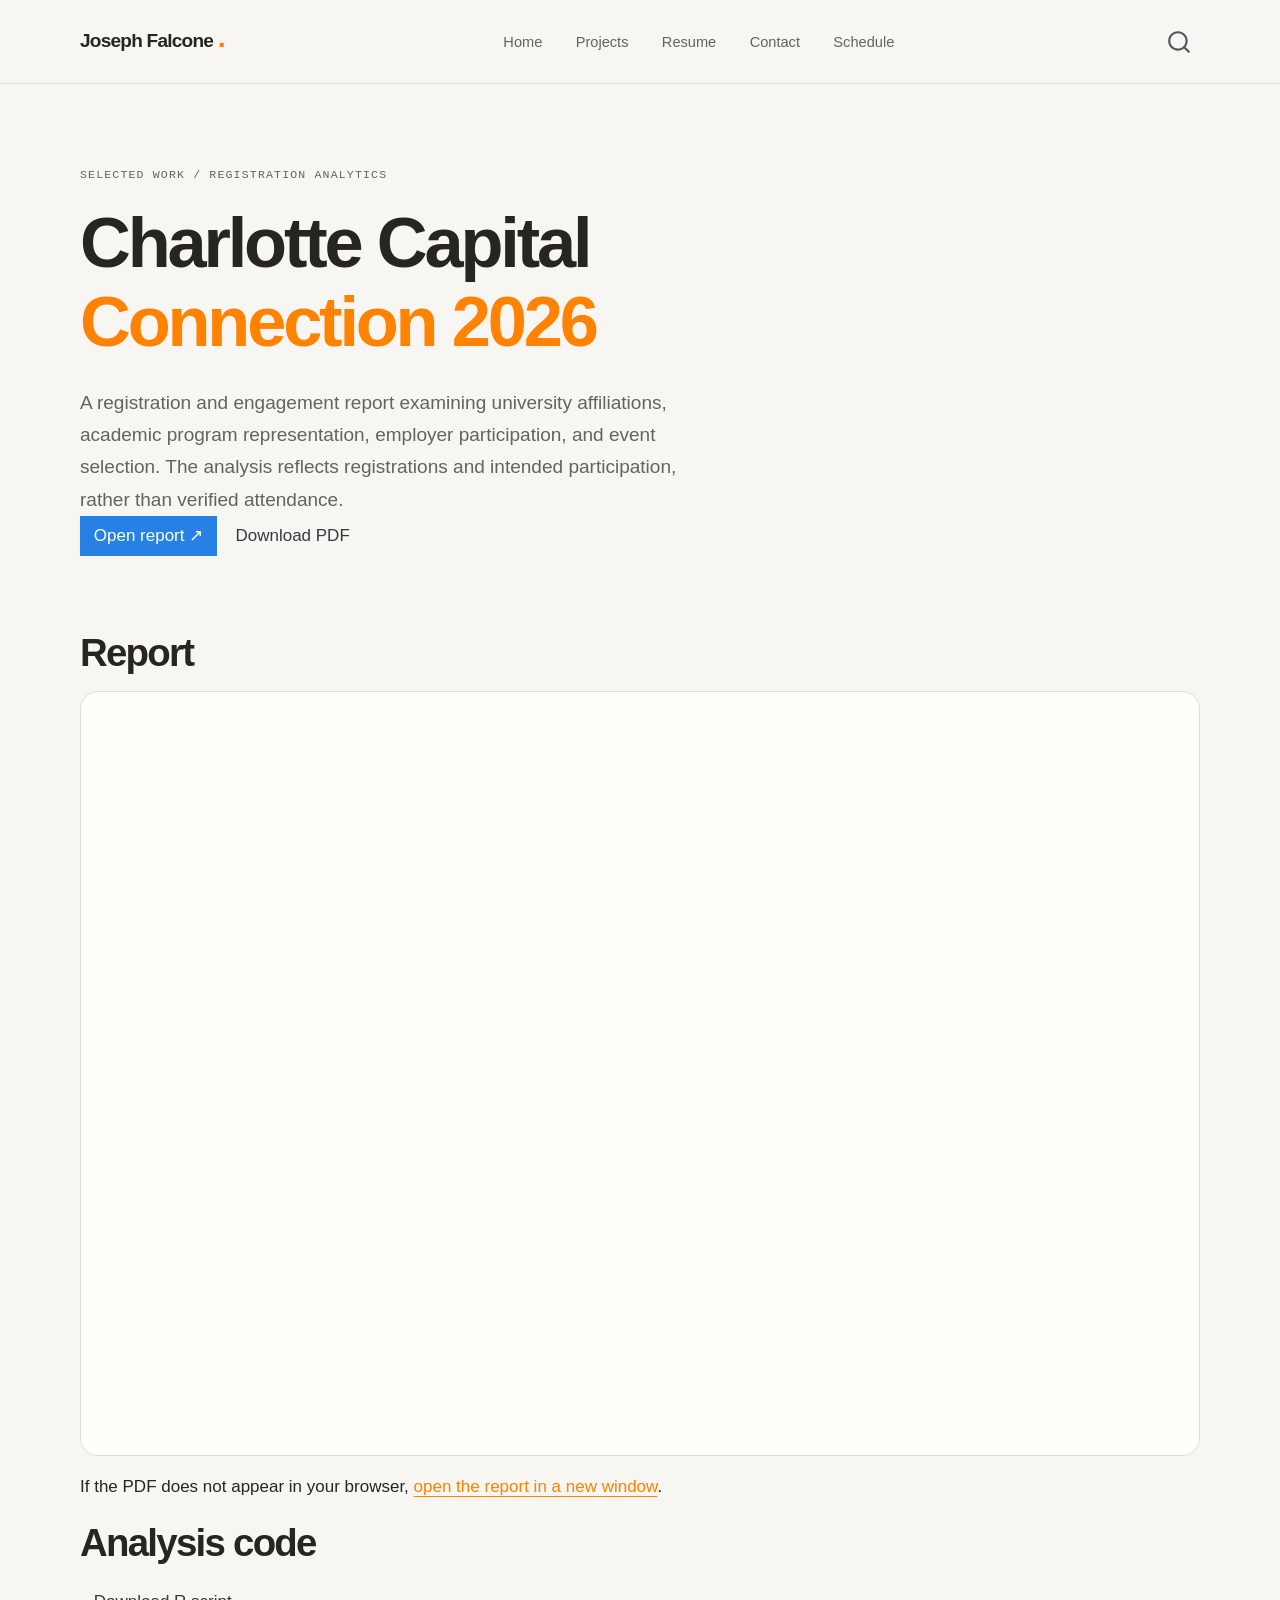
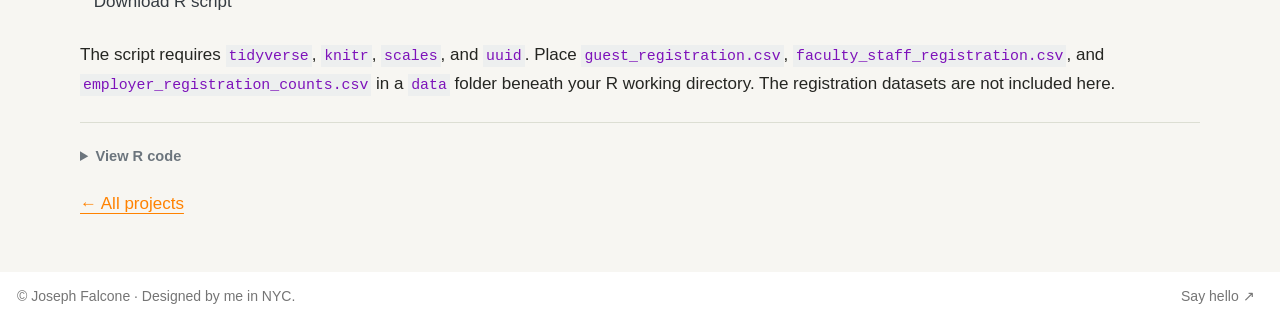
==== commit 538ba6f3: "Built site for gh-pages" ====
--- a/projects/charlotte-engagement/index.html
+++ b/projects/charlotte-engagement/index.html
@@ -147,8 +147,8 @@
 <span class="menu-text">Contact</span></a>
   </li>  
   <li class="nav-item">
-    <a class="nav-link" href="../../resources.html"> 
-<span class="menu-text">Resources</span></a>
+    <a class="nav-link" href="../../schedule.html"> 
+<span class="menu-text">Schedule</span></a>
   </li>  
 </ul>
           </div> <!-- /navcollapse -->
--- a/styles.css
+++ b/styles.css
@@ -97,6 +97,13 @@
 .closing-note { padding: 42px 0 12px; margin-top: 45px; border-top: 1px solid var(--line); font-size: 1.25rem; letter-spacing: -.025em; }
 .closing-note a { font-weight: 600; white-space: nowrap; }
 .closing-note p { margin: 0; }
+
+.booking-calendar {
+  display: block;
+  border: 0;
+  border-radius: 12px;
+  background: #fff;
+}
 
 /* Home */
 .hero { display: grid; grid-template-columns: 1.3fr 1fr; gap: 70px; align-items: center; padding: 76px 0 64px; }
